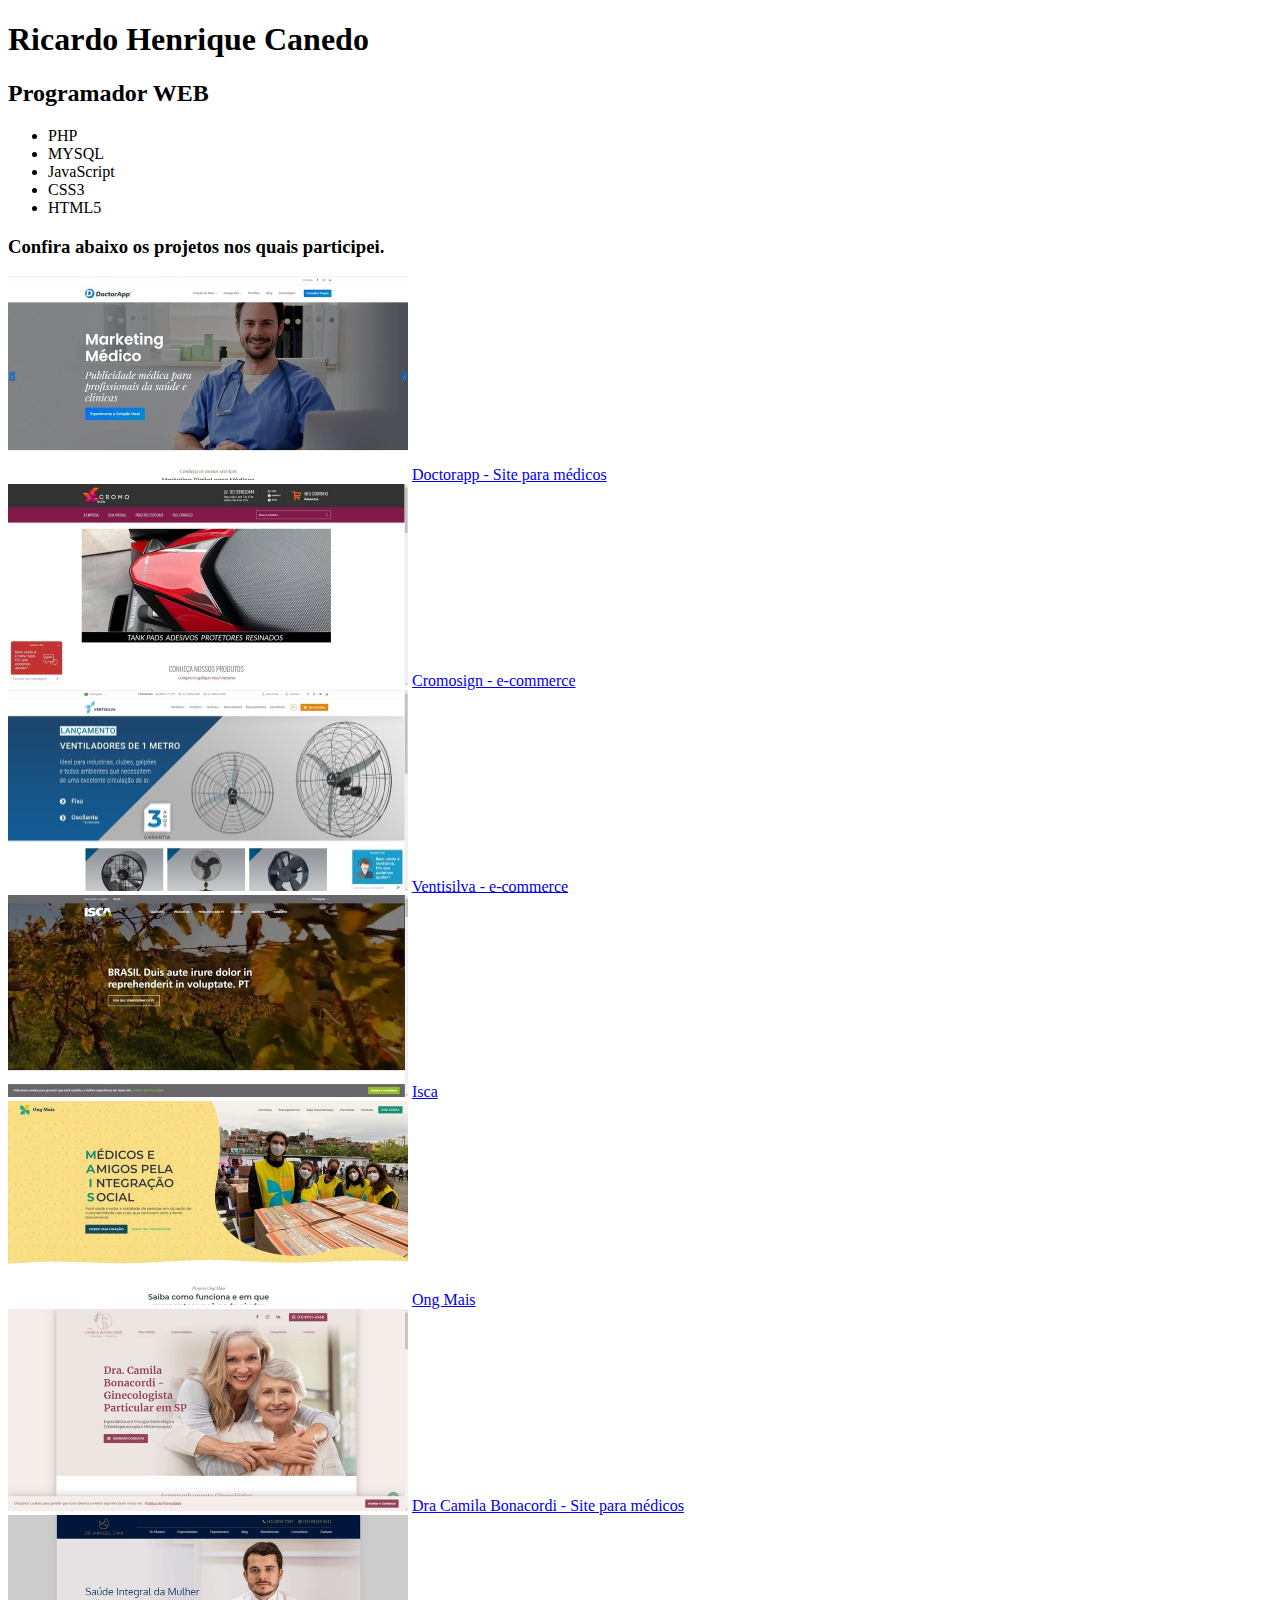
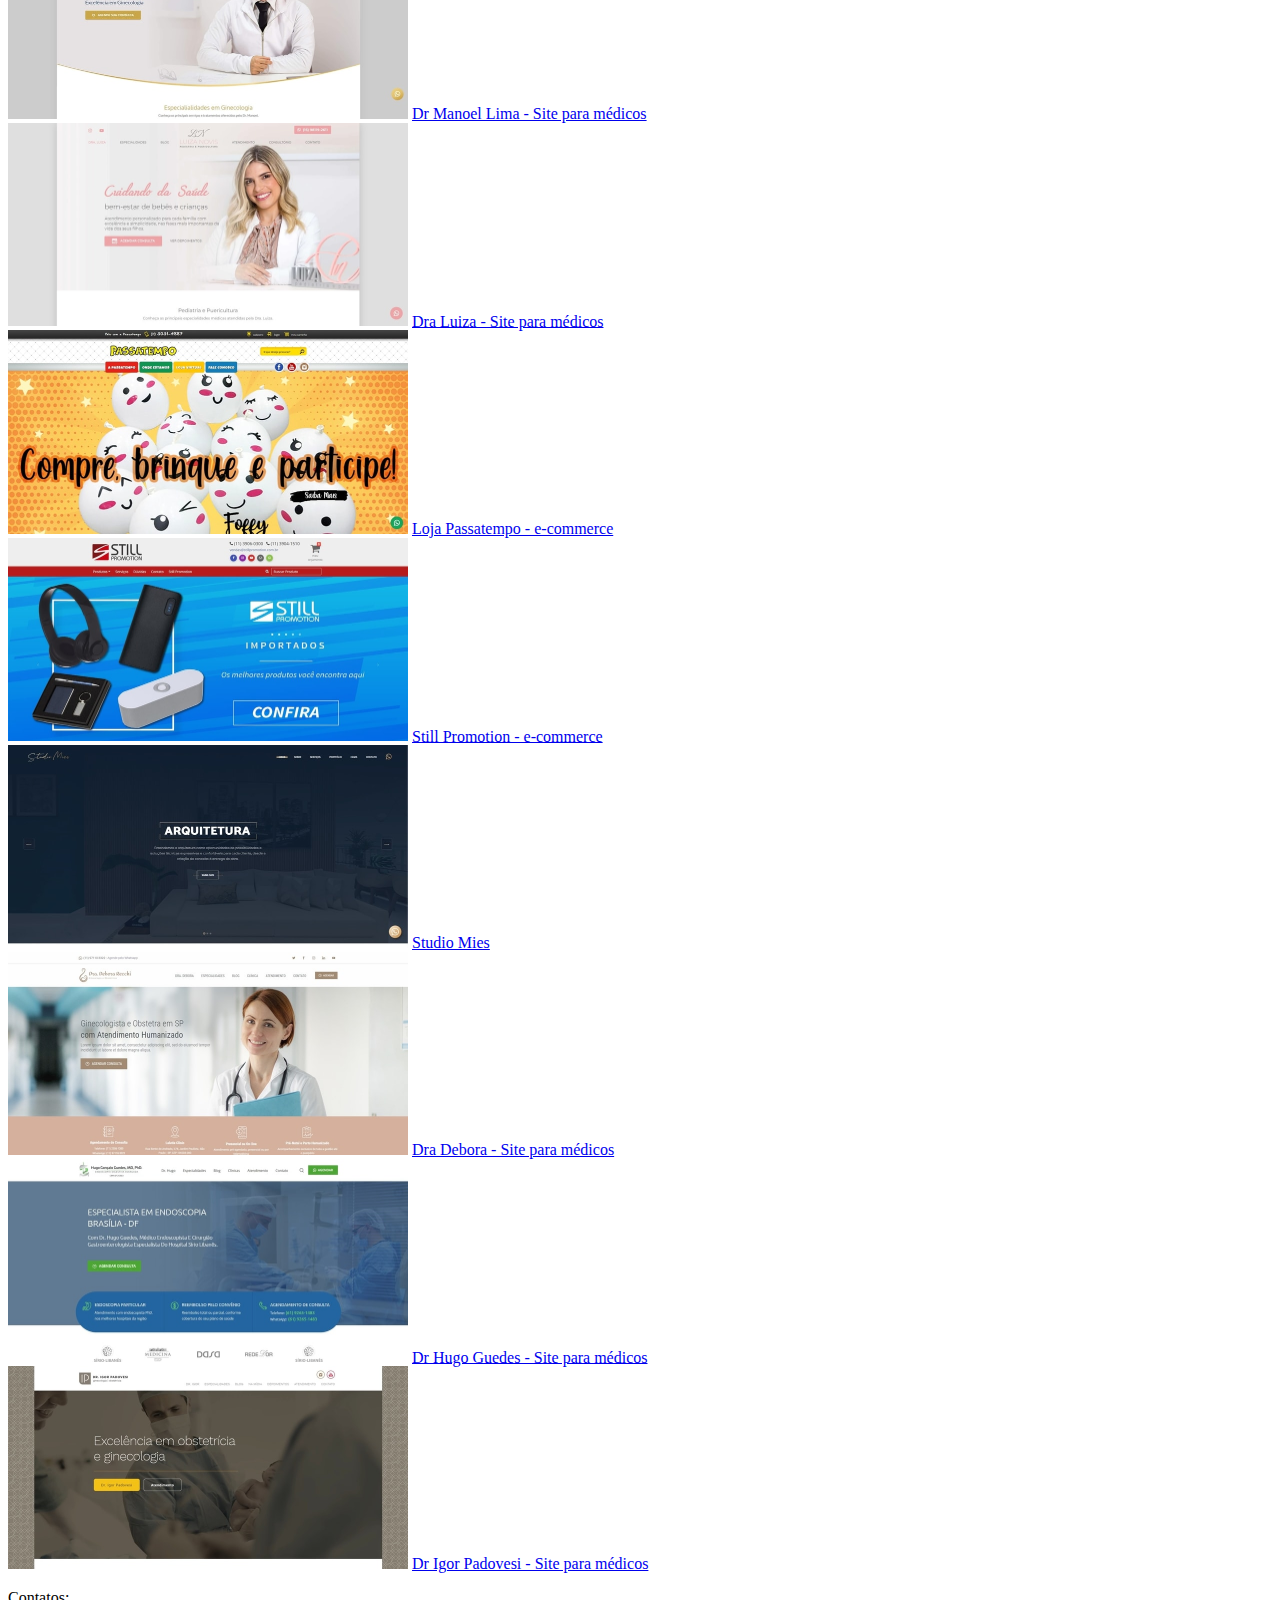
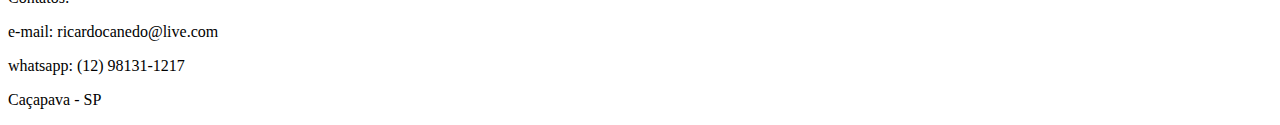
==== index.html @ c69f4c7d "desenvolvimento da index" ====
﻿<!DOCTYPE html>
<html lang="pt-br">

<head>
    <meta charset="UTF-8">
    <meta name="viewport" content="width=device-width, initial-scale=1.0">
    <title>Ricardo Henrique Canedo</title>
    <link rel="stylesheet" href="assets/CSS/theme.css">
</head>

<body>
    <main>
        <h1>Ricardo Henrique Canedo</h1>
        <h2>Programador WEB</h2>
        <ul>
            <li>PHP</li>
            <li>MYSQL</li>
            <li>JavaScript</li>
            <li>CSS3</li>
            <li>HTML5</li>
        </ul>
        <h3>Confira abaixo os projetos nos quais participei.</h3>
        <div class="frameport">
            <img src="assets/images/doctorapp.jpg" alt="Doctorapp" width="400">
            <a href="https://www.doctorapp.com.br" target="blank">Doctorapp - Site para médicos</a>
        </div>
        <div class="frameport">
            <img src="assets/images/cromosign.jpg" alt="Cromosign" width="400">
            <a href="https://www.cromosign.com.br/" target="blank">Cromosign - e-commerce</a>
        </div>
        <div class="frameport">
            <img src="assets/images/ventisilva.jpg" alt="Ventisilva" width="400">
            <a href="https://www.ventisilva.com.br/" target="blank">Ventisilva - e-commerce</a>
        </div>
        <div class="frameport">
            <img src="assets/images/isca.jpg" alt="Isca" width="400">
            <a href="#" target="blank">Isca</a>
        </div>
        <div class="frameport">
            <img src="assets/images/ongmais.jpg" alt="Ong Mais" width="400">
            <a href="#" target="blank">Ong Mais</a>
        </div>
        <div class="frameport">
            <img src="assets/images/dracamila.jpg" alt="Dra Camila Bonacordi" width="400">
            <a href="https://www.dracamilabonacordi.com.br/" target="blank">Dra Camila Bonacordi - Site para médicos</a>
        </div>
        <div class="frameport">
            <img src="assets/images/drmanoel.jpg" alt="Dr Manoel Lima" width="400">
            <a href="https://www.drmanoellima.com.br/" target="blank">Dr Manoel Lima - Site para médicos</a>
        </div>
        <div class="frameport">
            <img src="assets/images/draluiza.jpg" alt="Dra Luiza" width="400">
            <a href="https://www.draluizanovis.com.br/" target="blank">Dra Luiza - Site para médicos</a>
        </div>
        <div class="frameport">
            <img src="assets/images/lojapassatempo.jpg" alt="Loja Passatempo" width="400">
            <a href="https://www.lojapassatempo.com.br/" target="blank">Loja Passatempo - e-commerce</a>
        </div>
        <div class="frameport">
            <img src="assets/images/stillpromotion.jpg" alt="Still Promotion" width="400">
            <a href="https://www.stillpromotion.com.br/" target="blank">Still Promotion - e-commerce</a>
        </div>
        <div class="frameport">
            <img src="assets/images/studiomies.jpg" alt="Studio Mies" width="400">
            <a href="https://www.studiomies.com.br/" target="blank">Studio Mies</a>
        </div>
        <div class="frameport">
            <img src="assets/images/dradebora.jpg" alt="Dra Debora" width="400">
            <a href="#" target="blank">Dra Debora - Site para médicos</a>
        </div>
        <div class="frameport">
            <img src="assets/images/drhugoguedes.jpg" alt="Dr Hugo Guedes" width="400">
            <a href="#" target="blank">Dr Hugo Guedes - Site para médicos</a>
        </div>
        <div class="frameport">
            <img src="assets/images/drigorpadovesi.jpg" alt="Dr Igor Padovesi" width="400">
            <a href="https://www.igorpadovesi.com.br/" target="blank">Dr Igor Padovesi - Site para médicos</a>
        </div>
    </main>
    <footer>
        <p>Contatos:</p>
        <p>e-mail: ricardocanedo@live.com</p>
        <p>whatsapp: (12) 98131-1217</p>
        <p>Caçapava - SP</p>
    </footer>
    <script src="assets/JS/theme.js"></script>
</body>

</html>
---- assets/CSS/theme.css ----
﻿
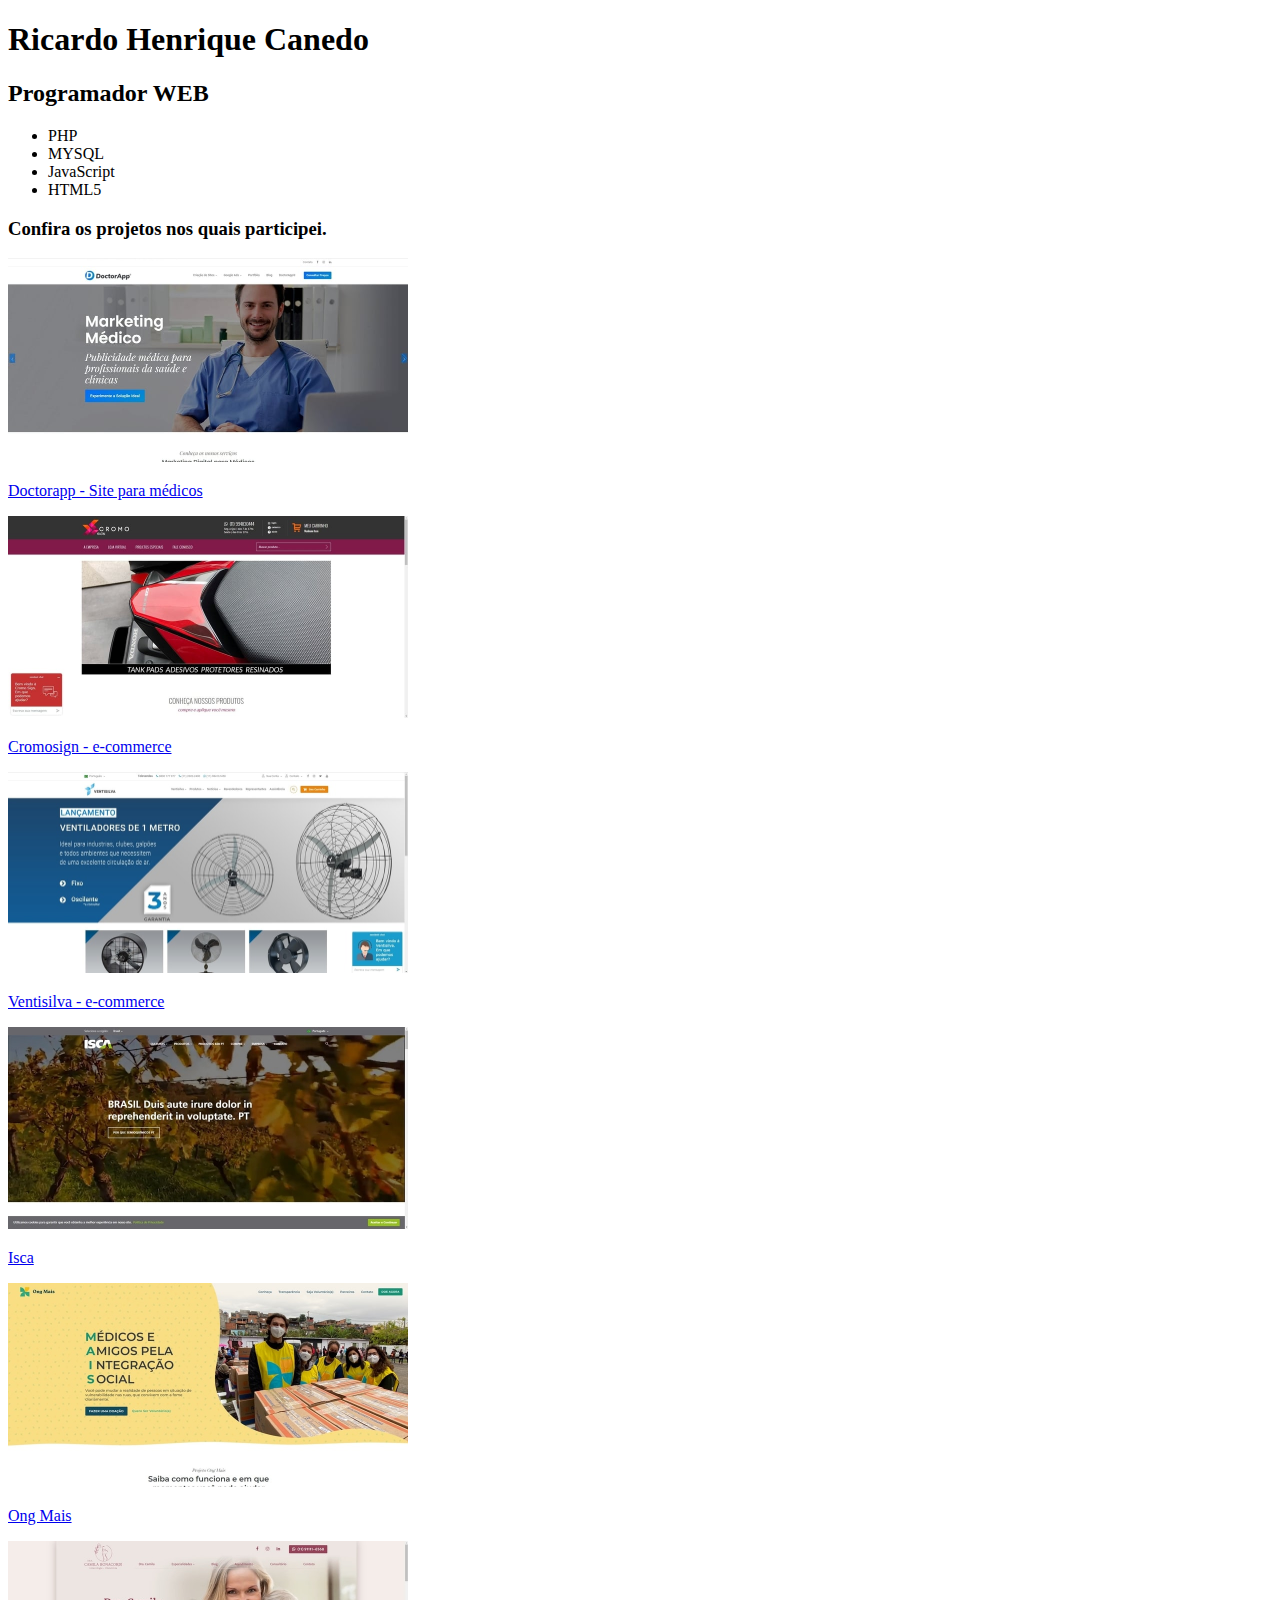
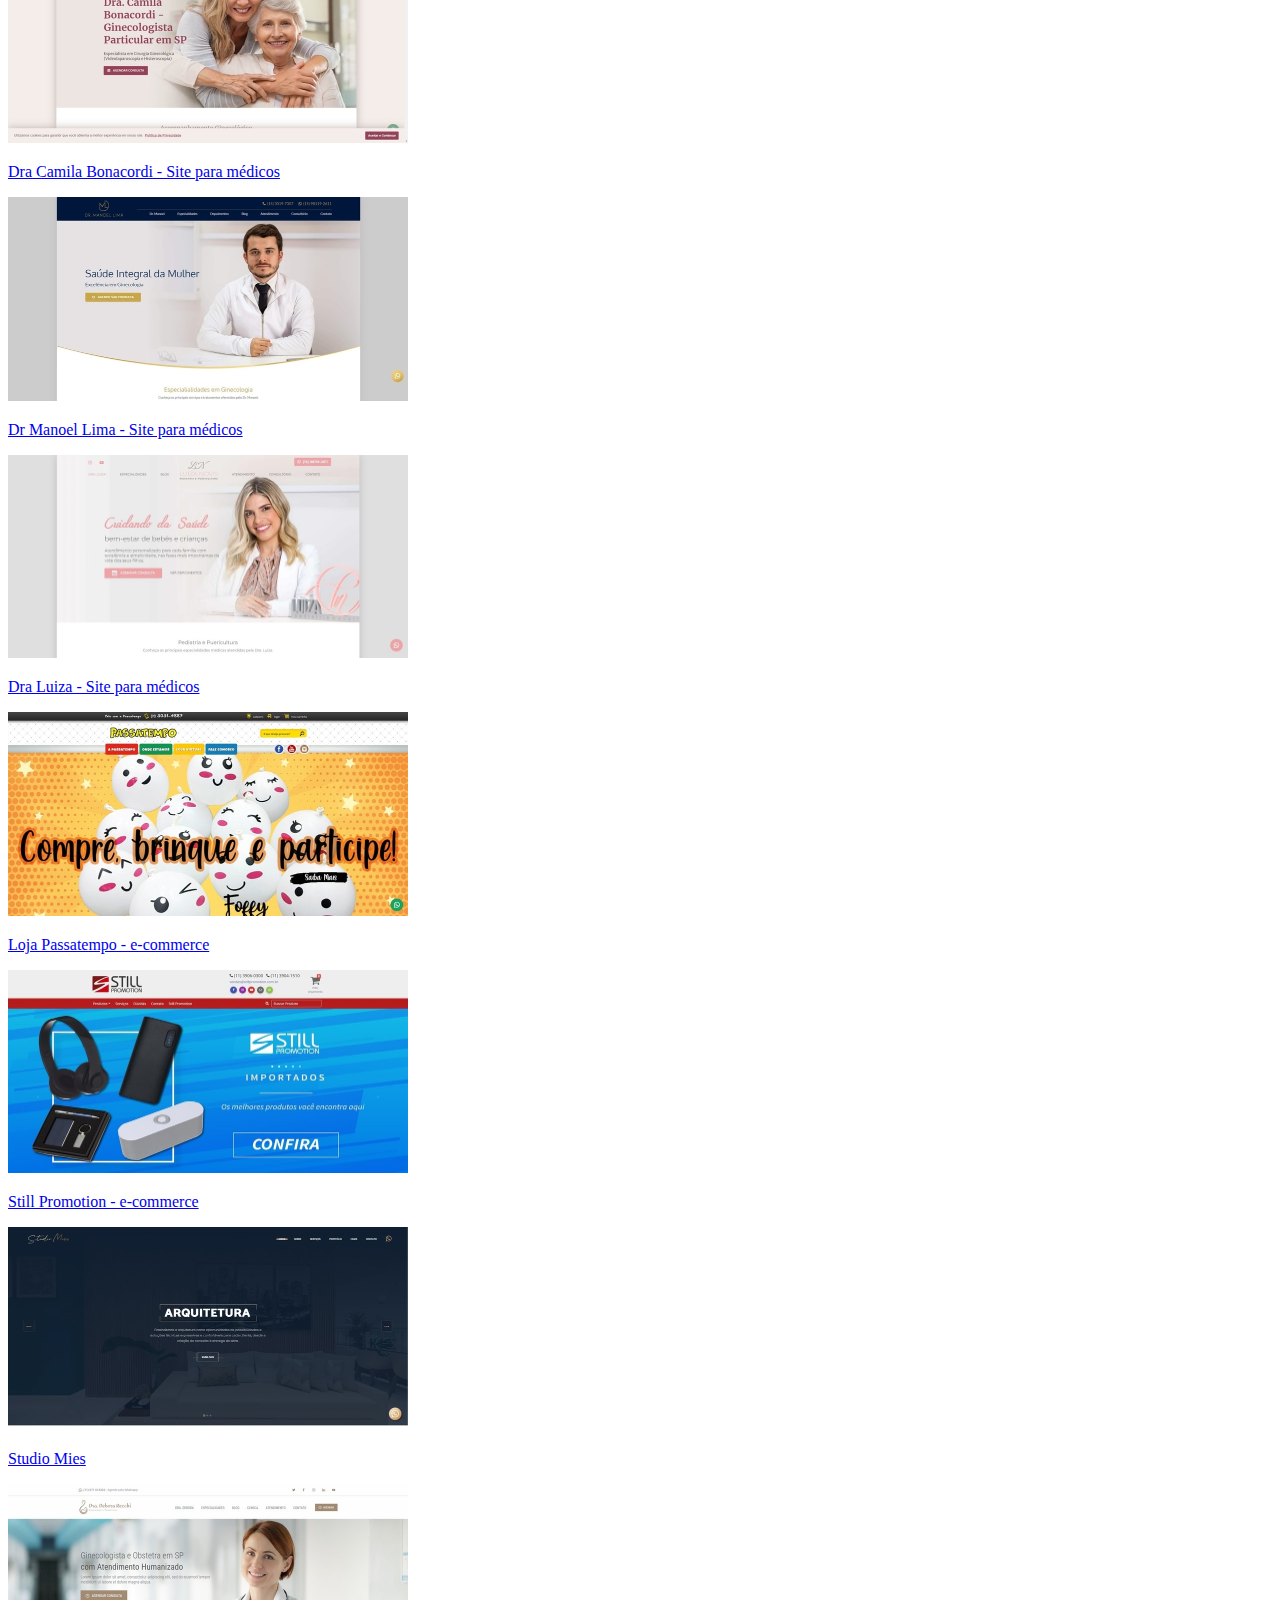
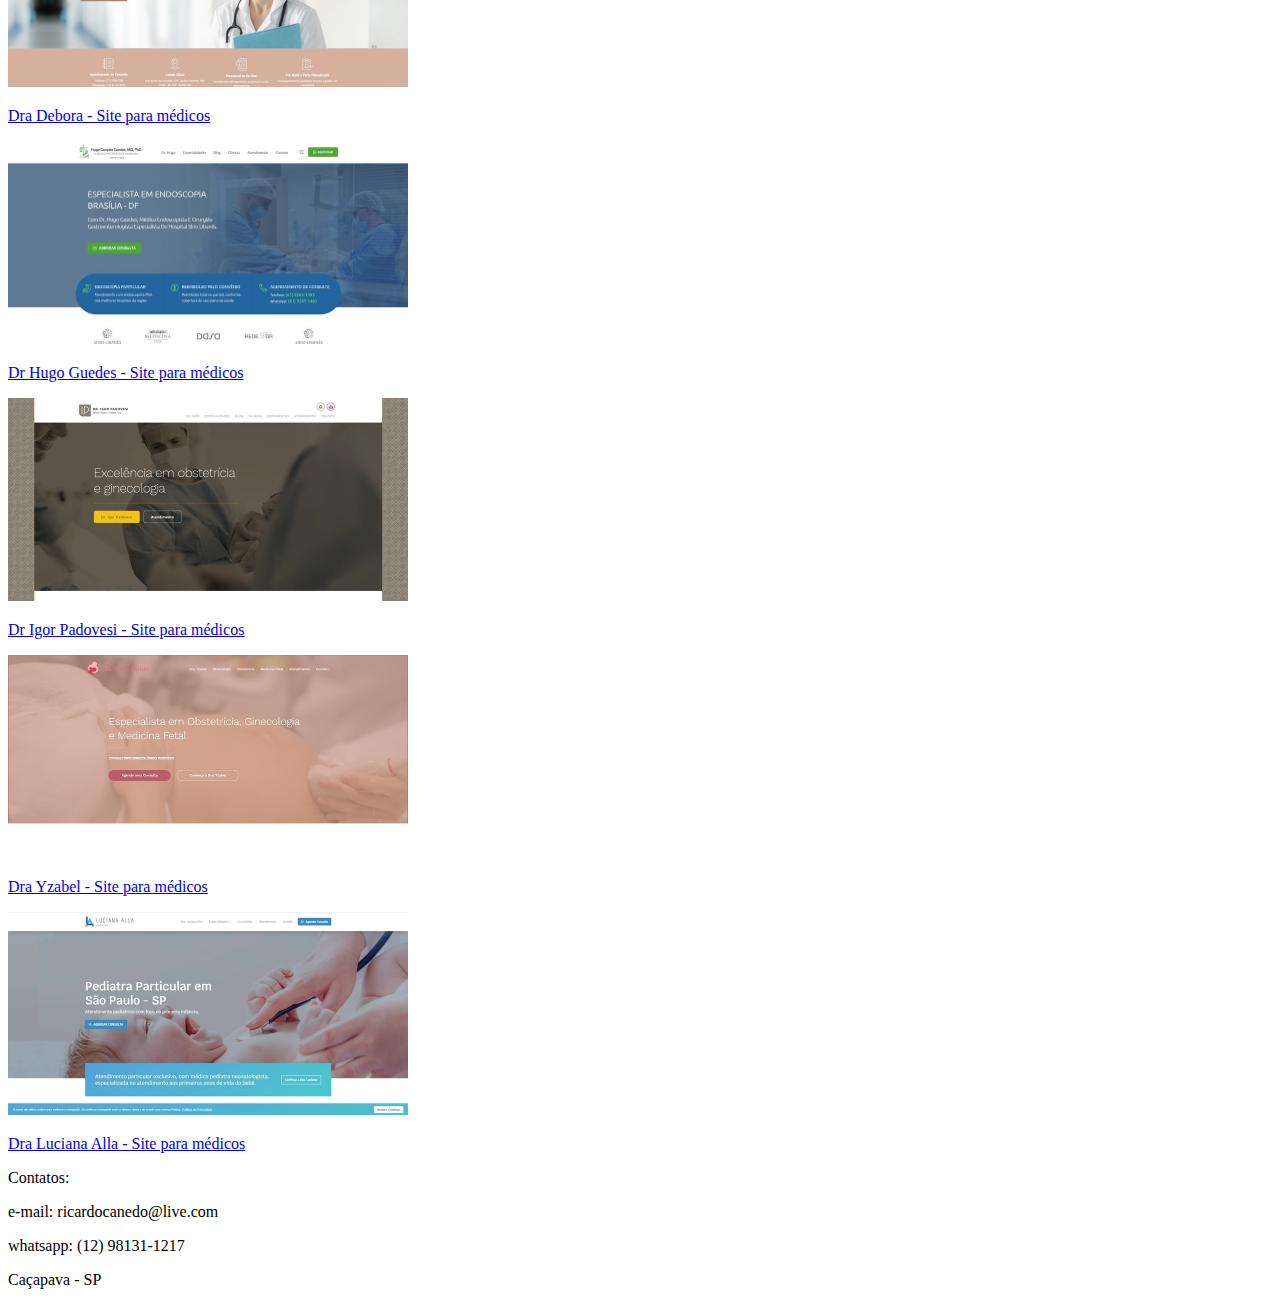
==== commit cc93c937: "add jobs" ====
--- a/index.html
+++ b/index.html
@@ -16,65 +16,72 @@
             <li>PHP</li>
             <li>MYSQL</li>
             <li>JavaScript</li>
-            <li>CSS3</li>
             <li>HTML5</li>
         </ul>
-        <h3>Confira abaixo os projetos nos quais participei.</h3>
+        <h3>Confira os projetos nos quais participei.</h3>
         <div class="frameport">
             <img src="assets/images/doctorapp.jpg" alt="Doctorapp" width="400">
-            <a href="https://www.doctorapp.com.br" target="blank">Doctorapp - Site para médicos</a>
+            <p><a href="https://www.doctorapp.com.br" target="blank">Doctorapp - Site para médicos</a></p>
         </div>
         <div class="frameport">
             <img src="assets/images/cromosign.jpg" alt="Cromosign" width="400">
-            <a href="https://www.cromosign.com.br/" target="blank">Cromosign - e-commerce</a>
+            <p><a href="https://www.cromosign.com.br/" target="blank">Cromosign - e-commerce</a></p>
         </div>
         <div class="frameport">
             <img src="assets/images/ventisilva.jpg" alt="Ventisilva" width="400">
-            <a href="https://www.ventisilva.com.br/" target="blank">Ventisilva - e-commerce</a>
+            <p><a href="https://www.ventisilva.com.br/" target="blank">Ventisilva - e-commerce</a></p>
         </div>
         <div class="frameport">
             <img src="assets/images/isca.jpg" alt="Isca" width="400">
-            <a href="#" target="blank">Isca</a>
+            <p><a href="#" target="blank">Isca</a></p>
         </div>
         <div class="frameport">
             <img src="assets/images/ongmais.jpg" alt="Ong Mais" width="400">
-            <a href="#" target="blank">Ong Mais</a>
+            <p><a href="#" target="blank">Ong Mais</a></p>
         </div>
         <div class="frameport">
             <img src="assets/images/dracamila.jpg" alt="Dra Camila Bonacordi" width="400">
-            <a href="https://www.dracamilabonacordi.com.br/" target="blank">Dra Camila Bonacordi - Site para médicos</a>
+            <p><a href="https://www.dracamilabonacordi.com.br/" target="blank">Dra Camila Bonacordi - Site para médicos</a></p>
         </div>
         <div class="frameport">
             <img src="assets/images/drmanoel.jpg" alt="Dr Manoel Lima" width="400">
-            <a href="https://www.drmanoellima.com.br/" target="blank">Dr Manoel Lima - Site para médicos</a>
+            <p><a href="https://www.drmanoellima.com.br/" target="blank">Dr Manoel Lima - Site para médicos</a></p>
         </div>
         <div class="frameport">
             <img src="assets/images/draluiza.jpg" alt="Dra Luiza" width="400">
-            <a href="https://www.draluizanovis.com.br/" target="blank">Dra Luiza - Site para médicos</a>
+            <p><a href="https://www.draluizanovis.com.br/" target="blank">Dra Luiza - Site para médicos</a></p>
         </div>
         <div class="frameport">
             <img src="assets/images/lojapassatempo.jpg" alt="Loja Passatempo" width="400">
-            <a href="https://www.lojapassatempo.com.br/" target="blank">Loja Passatempo - e-commerce</a>
+            <p><a href="https://www.lojapassatempo.com.br/" target="blank">Loja Passatempo - e-commerce</a></p>
         </div>
         <div class="frameport">
             <img src="assets/images/stillpromotion.jpg" alt="Still Promotion" width="400">
-            <a href="https://www.stillpromotion.com.br/" target="blank">Still Promotion - e-commerce</a>
+            <p><a href="https://www.stillpromotion.com.br/" target="blank">Still Promotion - e-commerce</a></p>
         </div>
         <div class="frameport">
             <img src="assets/images/studiomies.jpg" alt="Studio Mies" width="400">
-            <a href="https://www.studiomies.com.br/" target="blank">Studio Mies</a>
+            <p><a href="https://www.studiomies.com.br/" target="blank">Studio Mies</a></p>
         </div>
         <div class="frameport">
             <img src="assets/images/dradebora.jpg" alt="Dra Debora" width="400">
-            <a href="#" target="blank">Dra Debora - Site para médicos</a>
+            <p><a href="#" target="blank">Dra Debora - Site para médicos</a></p>
         </div>
         <div class="frameport">
             <img src="assets/images/drhugoguedes.jpg" alt="Dr Hugo Guedes" width="400">
-            <a href="#" target="blank">Dr Hugo Guedes - Site para médicos</a>
+            <p><a href="#" target="blank">Dr Hugo Guedes - Site para médicos</a></p>
         </div>
         <div class="frameport">
             <img src="assets/images/drigorpadovesi.jpg" alt="Dr Igor Padovesi" width="400">
-            <a href="https://www.igorpadovesi.com.br/" target="blank">Dr Igor Padovesi - Site para médicos</a>
+            <p><a href="https://www.igorpadovesi.com.br/" target="blank">Dr Igor Padovesi - Site para médicos</a></p>
+        </div>
+        <div class="frameport">
+            <img src="assets/images/drayzabel.jpg" alt="Dra Yzabel" width="400">
+            <p><a href="https://www.drayzabel.com.br/" target="blank">Dra Yzabel - Site para médicos</a></p>
+        </div>
+        <div class="frameport">
+            <img src="assets/images/dralucianaalla.jpg" alt="Dra Luciana Alla" width="400">
+            <p><a href="https://www.dralucianaalla.com.br/" target="blank">Dra Luciana Alla - Site para médicos</a></p>
         </div>
     </main>
     <footer>
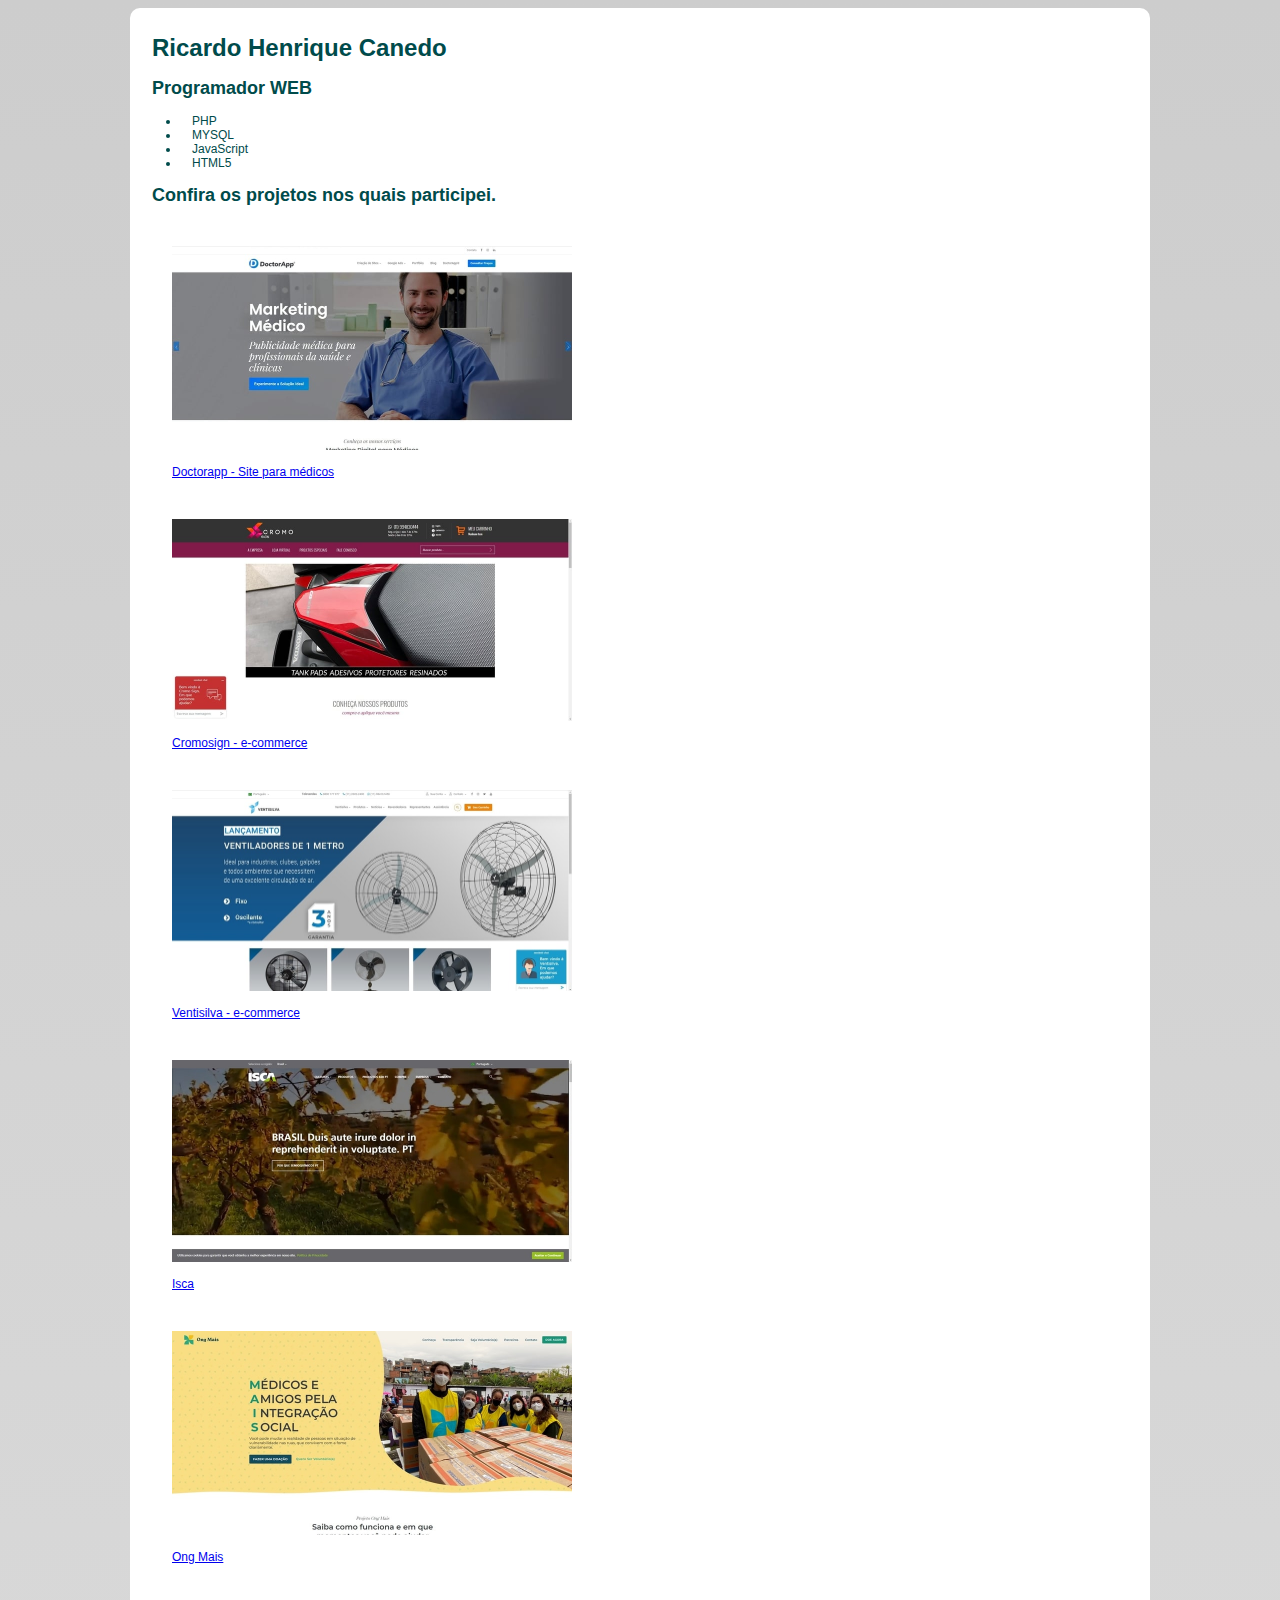
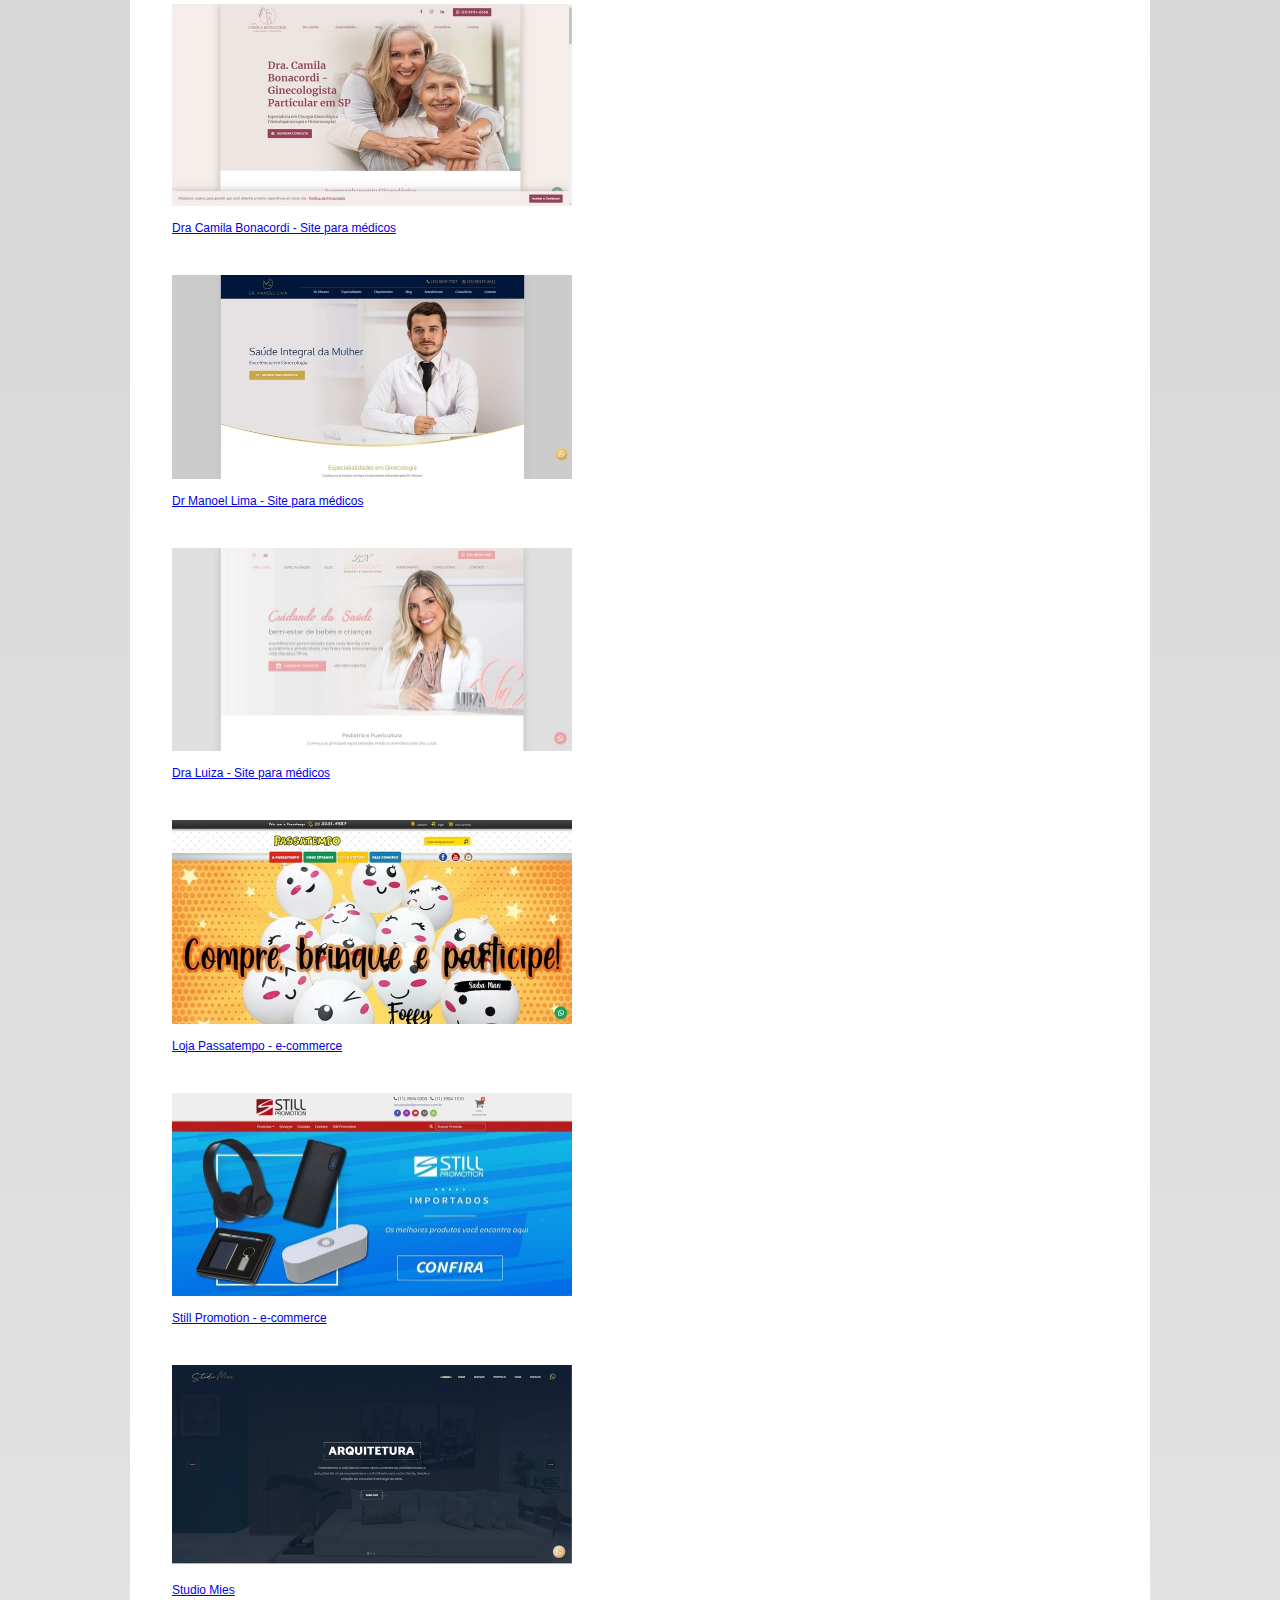
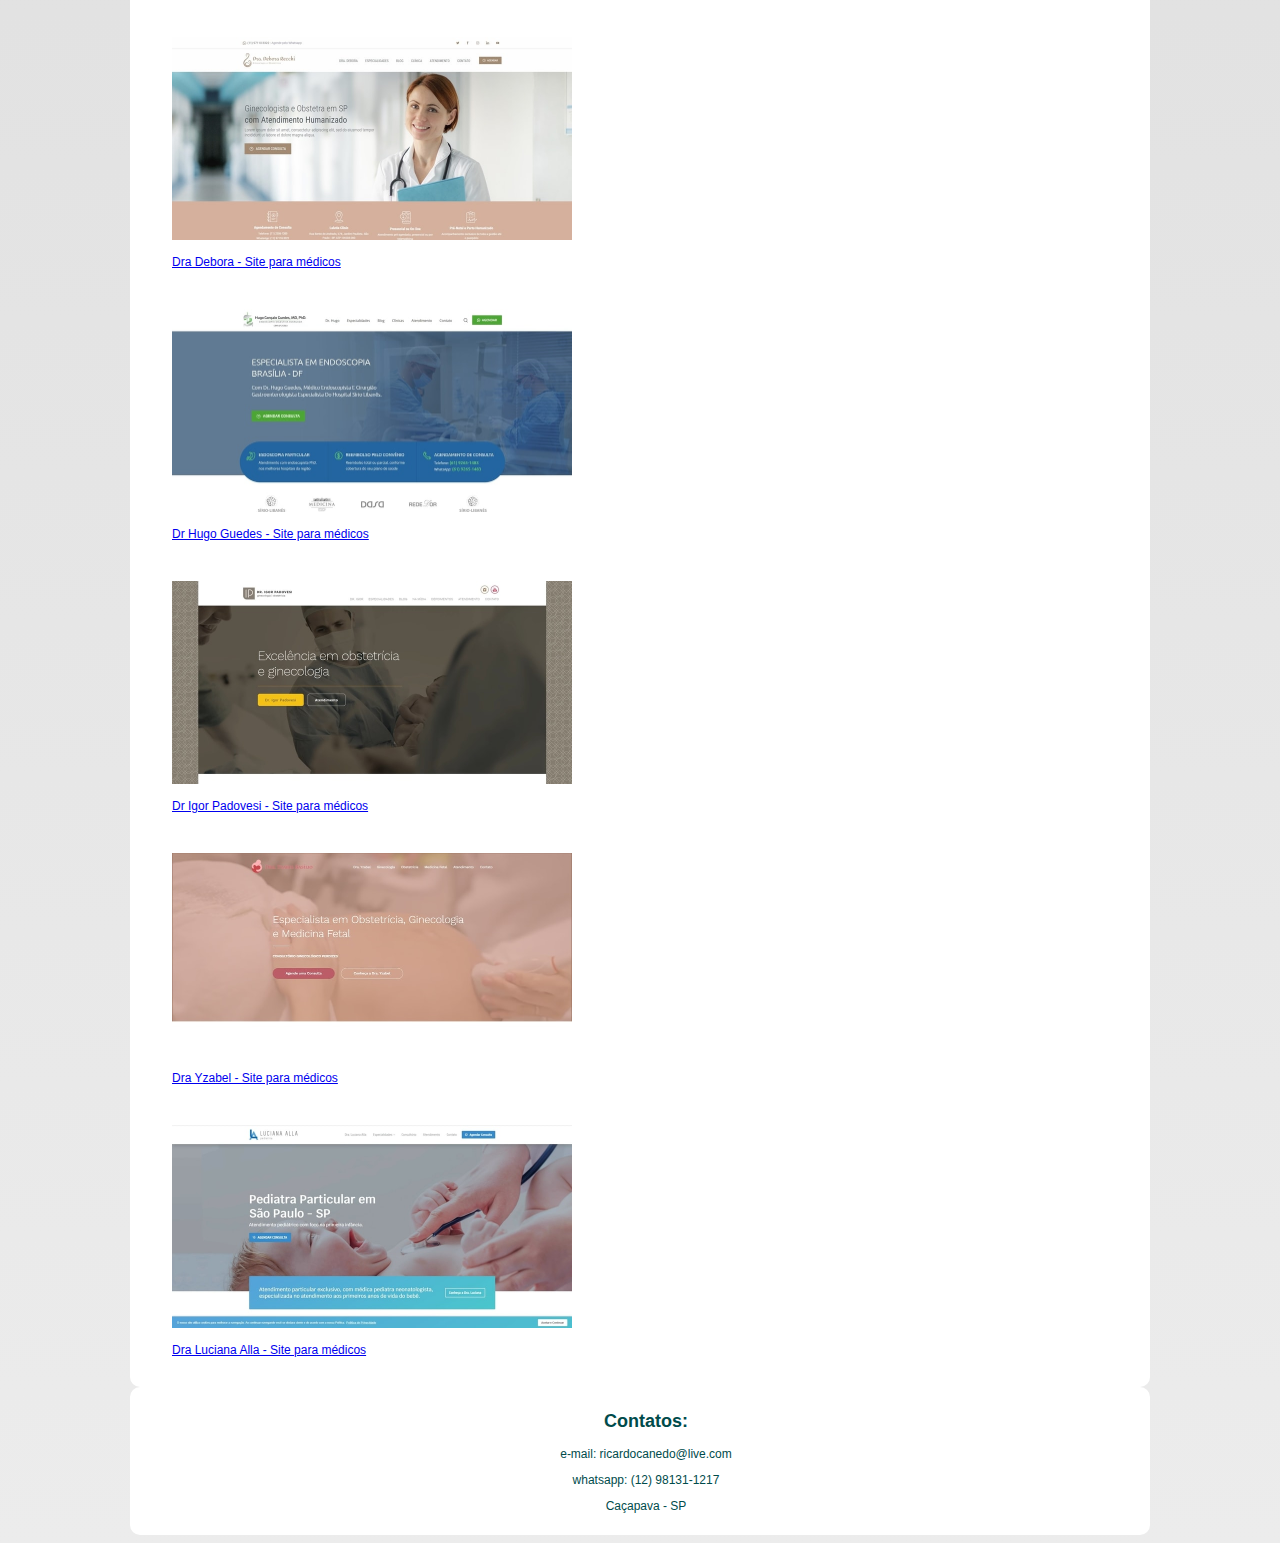
==== commit 7e81925d: "site" ====
--- a/index.html
+++ b/index.html
@@ -18,77 +18,83 @@
             <li>JavaScript</li>
             <li>HTML5</li>
         </ul>
-        <h3>Confira os projetos nos quais participei.</h3>
-        <div class="frameport">
-            <img src="assets/images/doctorapp.jpg" alt="Doctorapp" width="400">
-            <p><a href="https://www.doctorapp.com.br" target="blank">Doctorapp - Site para médicos</a></p>
-        </div>
-        <div class="frameport">
-            <img src="assets/images/cromosign.jpg" alt="Cromosign" width="400">
-            <p><a href="https://www.cromosign.com.br/" target="blank">Cromosign - e-commerce</a></p>
-        </div>
-        <div class="frameport">
-            <img src="assets/images/ventisilva.jpg" alt="Ventisilva" width="400">
-            <p><a href="https://www.ventisilva.com.br/" target="blank">Ventisilva - e-commerce</a></p>
-        </div>
-        <div class="frameport">
-            <img src="assets/images/isca.jpg" alt="Isca" width="400">
-            <p><a href="#" target="blank">Isca</a></p>
-        </div>
-        <div class="frameport">
-            <img src="assets/images/ongmais.jpg" alt="Ong Mais" width="400">
-            <p><a href="#" target="blank">Ong Mais</a></p>
-        </div>
-        <div class="frameport">
-            <img src="assets/images/dracamila.jpg" alt="Dra Camila Bonacordi" width="400">
-            <p><a href="https://www.dracamilabonacordi.com.br/" target="blank">Dra Camila Bonacordi - Site para médicos</a></p>
-        </div>
-        <div class="frameport">
-            <img src="assets/images/drmanoel.jpg" alt="Dr Manoel Lima" width="400">
-            <p><a href="https://www.drmanoellima.com.br/" target="blank">Dr Manoel Lima - Site para médicos</a></p>
-        </div>
-        <div class="frameport">
-            <img src="assets/images/draluiza.jpg" alt="Dra Luiza" width="400">
-            <p><a href="https://www.draluizanovis.com.br/" target="blank">Dra Luiza - Site para médicos</a></p>
-        </div>
-        <div class="frameport">
-            <img src="assets/images/lojapassatempo.jpg" alt="Loja Passatempo" width="400">
-            <p><a href="https://www.lojapassatempo.com.br/" target="blank">Loja Passatempo - e-commerce</a></p>
-        </div>
-        <div class="frameport">
-            <img src="assets/images/stillpromotion.jpg" alt="Still Promotion" width="400">
-            <p><a href="https://www.stillpromotion.com.br/" target="blank">Still Promotion - e-commerce</a></p>
-        </div>
-        <div class="frameport">
-            <img src="assets/images/studiomies.jpg" alt="Studio Mies" width="400">
-            <p><a href="https://www.studiomies.com.br/" target="blank">Studio Mies</a></p>
-        </div>
-        <div class="frameport">
-            <img src="assets/images/dradebora.jpg" alt="Dra Debora" width="400">
-            <p><a href="#" target="blank">Dra Debora - Site para médicos</a></p>
-        </div>
-        <div class="frameport">
-            <img src="assets/images/drhugoguedes.jpg" alt="Dr Hugo Guedes" width="400">
-            <p><a href="#" target="blank">Dr Hugo Guedes - Site para médicos</a></p>
-        </div>
-        <div class="frameport">
-            <img src="assets/images/drigorpadovesi.jpg" alt="Dr Igor Padovesi" width="400">
-            <p><a href="https://www.igorpadovesi.com.br/" target="blank">Dr Igor Padovesi - Site para médicos</a></p>
-        </div>
-        <div class="frameport">
-            <img src="assets/images/drayzabel.jpg" alt="Dra Yzabel" width="400">
-            <p><a href="https://www.drayzabel.com.br/" target="blank">Dra Yzabel - Site para médicos</a></p>
-        </div>
-        <div class="frameport">
-            <img src="assets/images/dralucianaalla.jpg" alt="Dra Luciana Alla" width="400">
-            <p><a href="https://www.dralucianaalla.com.br/" target="blank">Dra Luciana Alla - Site para médicos</a></p>
-        </div>
+        <h2>Confira os projetos nos quais participei.</h3>
+            <div class="container">
+                <div class="frameport">
+                    <img src="assets/images/doctorapp.jpg" alt="Doctorapp" width="400">
+                    <p><a href="https://www.doctorapp.com.br" target="blank">Doctorapp - Site para médicos</a></p>
+                </div>
+                <div class="frameport">
+                    <img src="assets/images/cromosign.jpg" alt="Cromosign" width="400">
+                    <p><a href="https://www.cromosign.com.br/" target="blank">Cromosign - e-commerce</a></p>
+                </div>
+                <div class="frameport">
+                    <img src="assets/images/ventisilva.jpg" alt="Ventisilva" width="400">
+                    <p><a href="https://www.ventisilva.com.br/" target="blank">Ventisilva - e-commerce</a></p>
+                </div>
+                <div class="frameport">
+                    <img src="assets/images/isca.jpg" alt="Isca" width="400">
+                    <p><a href="#" target="blank">Isca</a></p>
+                </div>
+                <div class="frameport">
+                    <img src="assets/images/ongmais.jpg" alt="Ong Mais" width="400">
+                    <p><a href="#" target="blank">Ong Mais</a></p>
+                </div>
+                <div class="frameport">
+                    <img src="assets/images/dracamila.jpg" alt="Dra Camila Bonacordi" width="400">
+                    <p><a href="https://www.dracamilabonacordi.com.br/" target="blank">Dra Camila Bonacordi - Site para
+                            médicos</a></p>
+                </div>
+                <div class="frameport">
+                    <img src="assets/images/drmanoel.jpg" alt="Dr Manoel Lima" width="400">
+                    <p><a href="https://www.drmanoellima.com.br/" target="blank">Dr Manoel Lima - Site para médicos</a>
+                    </p>
+                </div>
+                <div class="frameport">
+                    <img src="assets/images/draluiza.jpg" alt="Dra Luiza" width="400">
+                    <p><a href="https://www.draluizanovis.com.br/" target="blank">Dra Luiza - Site para médicos</a></p>
+                </div>
+                <div class="frameport">
+                    <img src="assets/images/lojapassatempo.jpg" alt="Loja Passatempo" width="400">
+                    <p><a href="https://www.lojapassatempo.com.br/" target="blank">Loja Passatempo - e-commerce</a></p>
+                </div>
+                <div class="frameport">
+                    <img src="assets/images/stillpromotion.jpg" alt="Still Promotion" width="400">
+                    <p><a href="https://www.stillpromotion.com.br/" target="blank">Still Promotion - e-commerce</a></p>
+                </div>
+                <div class="frameport">
+                    <img src="assets/images/studiomies.jpg" alt="Studio Mies" width="400">
+                    <p><a href="https://www.studiomies.com.br/" target="blank">Studio Mies</a></p>
+                </div>
+                <div class="frameport">
+                    <img src="assets/images/dradebora.jpg" alt="Dra Debora" width="400">
+                    <p><a href="#" target="blank">Dra Debora - Site para médicos</a></p>
+                </div>
+                <div class="frameport">
+                    <img src="assets/images/drhugoguedes.jpg" alt="Dr Hugo Guedes" width="400">
+                    <p><a href="#" target="blank">Dr Hugo Guedes - Site para médicos</a></p>
+                </div>
+                <div class="frameport">
+                    <img src="assets/images/drigorpadovesi.jpg" alt="Dr Igor Padovesi" width="400">
+                    <p><a href="https://www.igorpadovesi.com.br/" target="blank">Dr Igor Padovesi - Site para
+                            médicos</a></p>
+                </div>
+                <div class="frameport">
+                    <img src="assets/images/drayzabel.jpg" alt="Dra Yzabel" width="400">
+                    <p><a href="https://www.drayzabel.com.br/" target="blank">Dra Yzabel - Site para médicos</a></p>
+                </div>
+                <div class="frameport">
+                    <img src="assets/images/dralucianaalla.jpg" alt="Dra Luciana Alla" width="400">
+                    <p><a href="https://www.dralucianaalla.com.br/" target="blank">Dra Luciana Alla - Site para
+                            médicos</a></p>
+                </div>
+            </div>
     </main>
     <footer>
-        <p>Contatos:</p>
-        <p>e-mail: ricardocanedo@live.com</p>
-        <p>whatsapp: (12) 98131-1217</p>
-        <p>Caçapava - SP</p>
+        <h2>Contatos:</h3>
+            <p>e-mail: ricardocanedo@live.com</p>
+            <p>whatsapp: (12) 98131-1217</p>
+            <p>Caçapava - SP</p>
     </footer>
     <script src="assets/JS/theme.js"></script>
 </body>
--- a/assets/CSS/theme.css
+++ b/assets/CSS/theme.css
@@ -1 +1,33 @@
-﻿+﻿@charset "UTF-8";
+
+body {
+    background-image: linear-gradient(to bottom, rgb(205, 205, 205), rgb(236, 236, 236));
+    font: normal 12px Arial, Helvetica, sans-serif;
+    color: rgb(0, 75, 75);
+    text-indent: 12px;
+}
+
+main {
+    background-color: white;
+    width: 1000px;
+    padding: 10px;
+    margin: auto;
+    border-radius: 10px;
+    box-shadow: 5px, 5px, 5px, rgb(236, 236, 236);
+}
+
+footer {
+    background-color: white;
+    width: 1000px;
+    padding: 10px;
+    margin: auto;
+    border-radius: 10px;
+    box-shadow: 5px, 5px, 5px, rgb(236, 236, 236);
+    text-align: center;
+}
+
+div.frameport {
+    width: 424px;
+    margin: 20px;
+    padding-top: 20px;
+}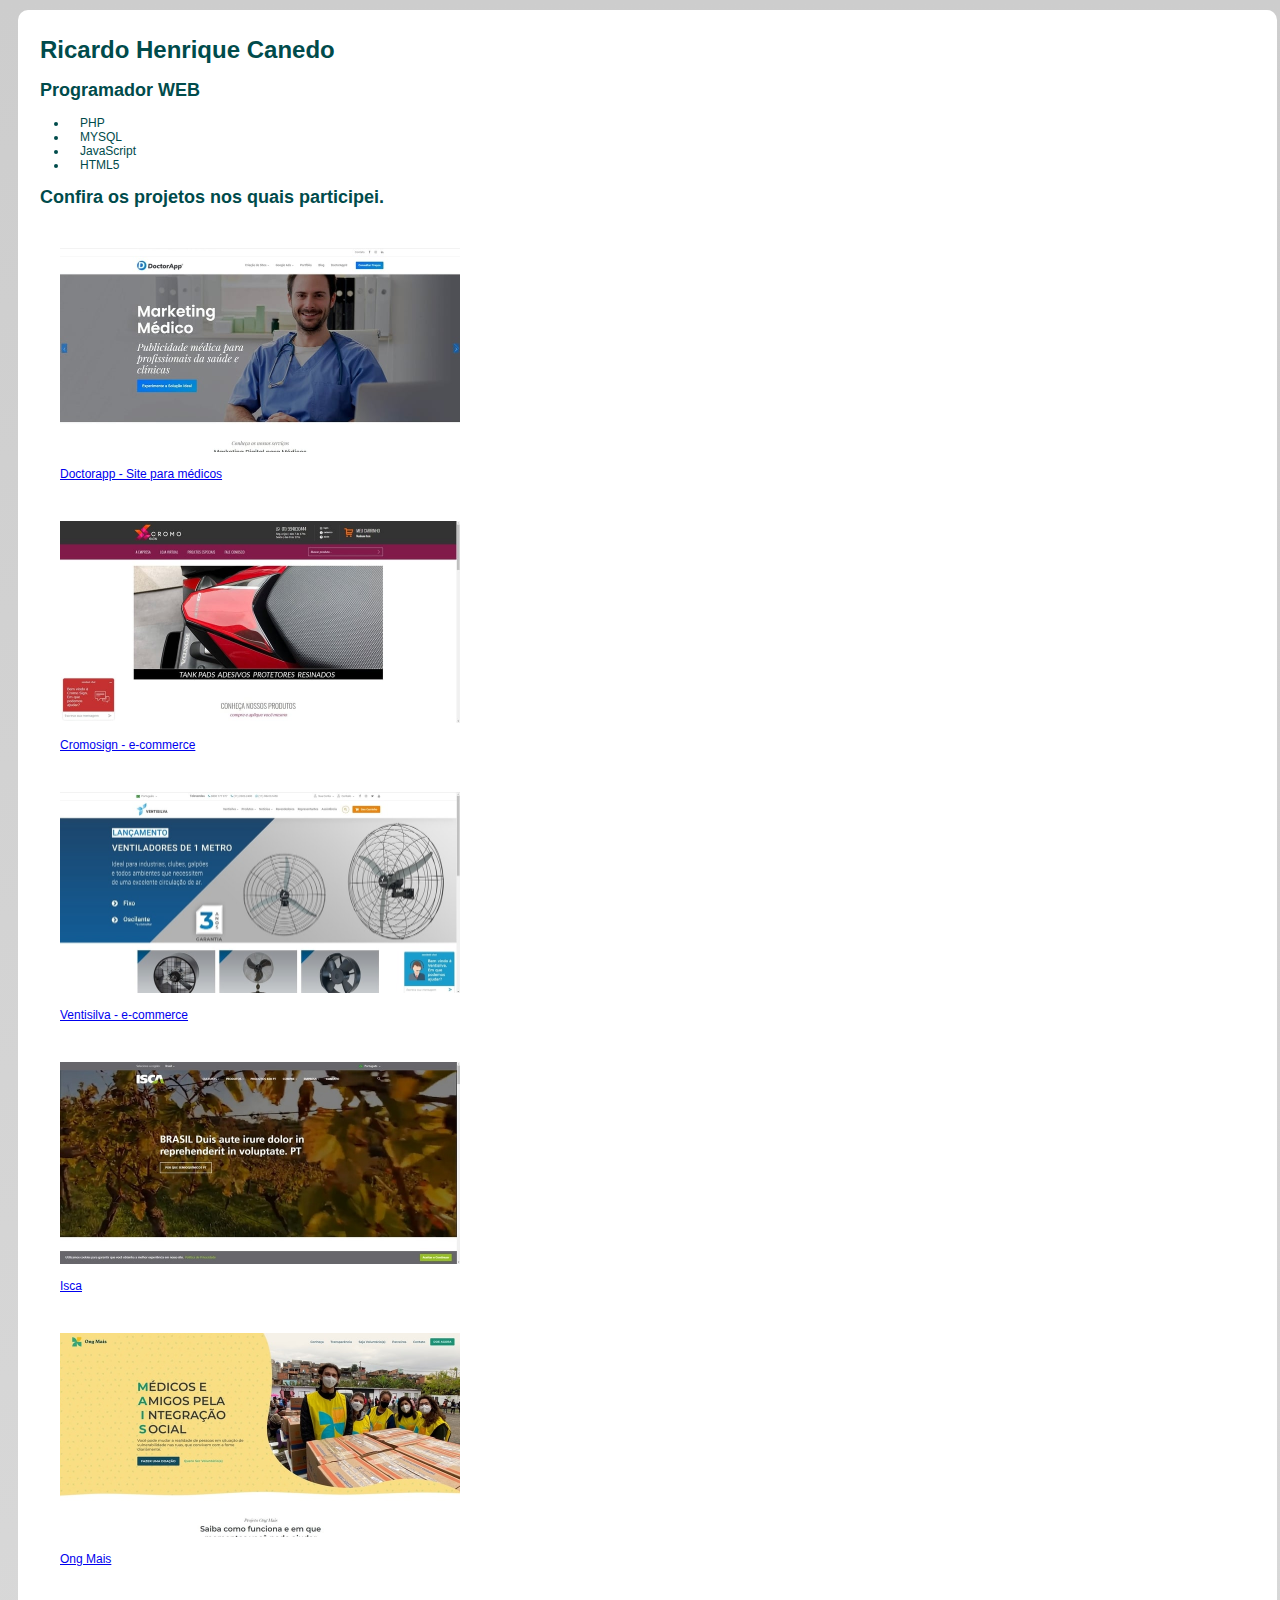
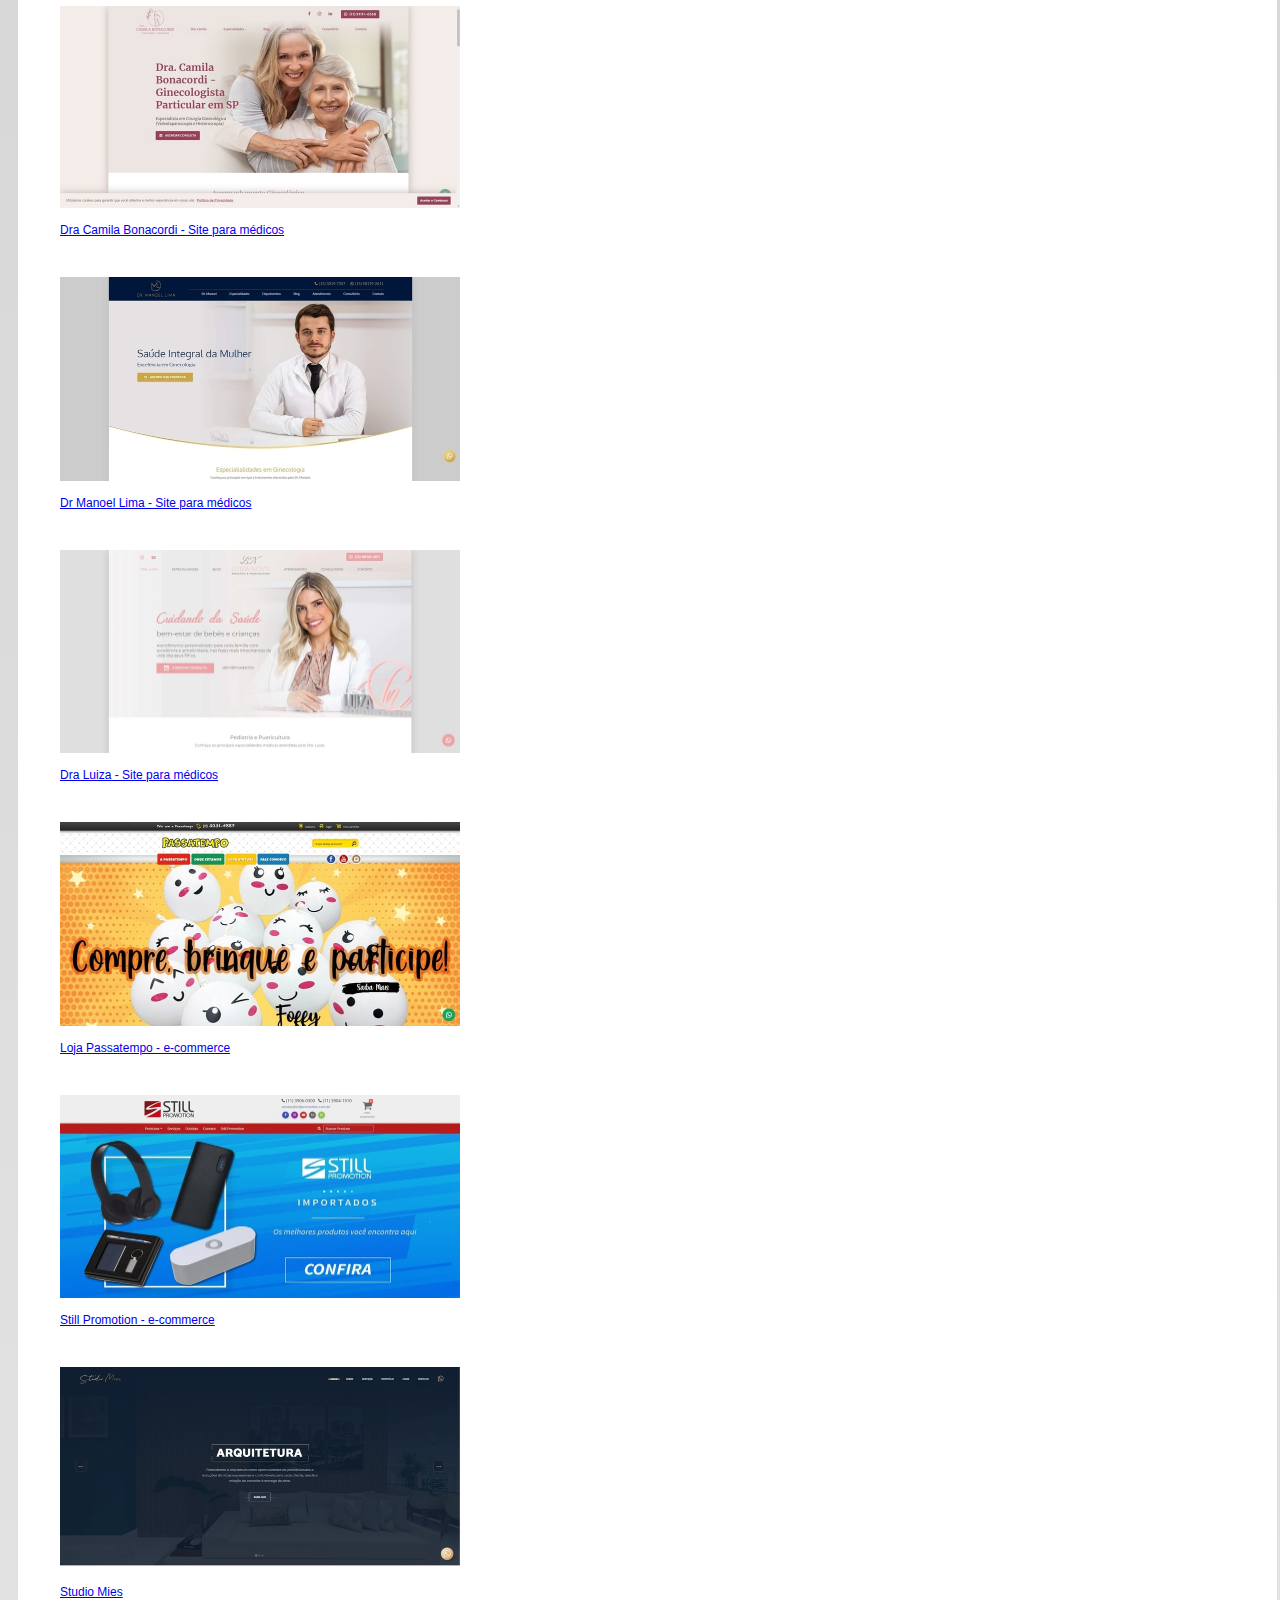
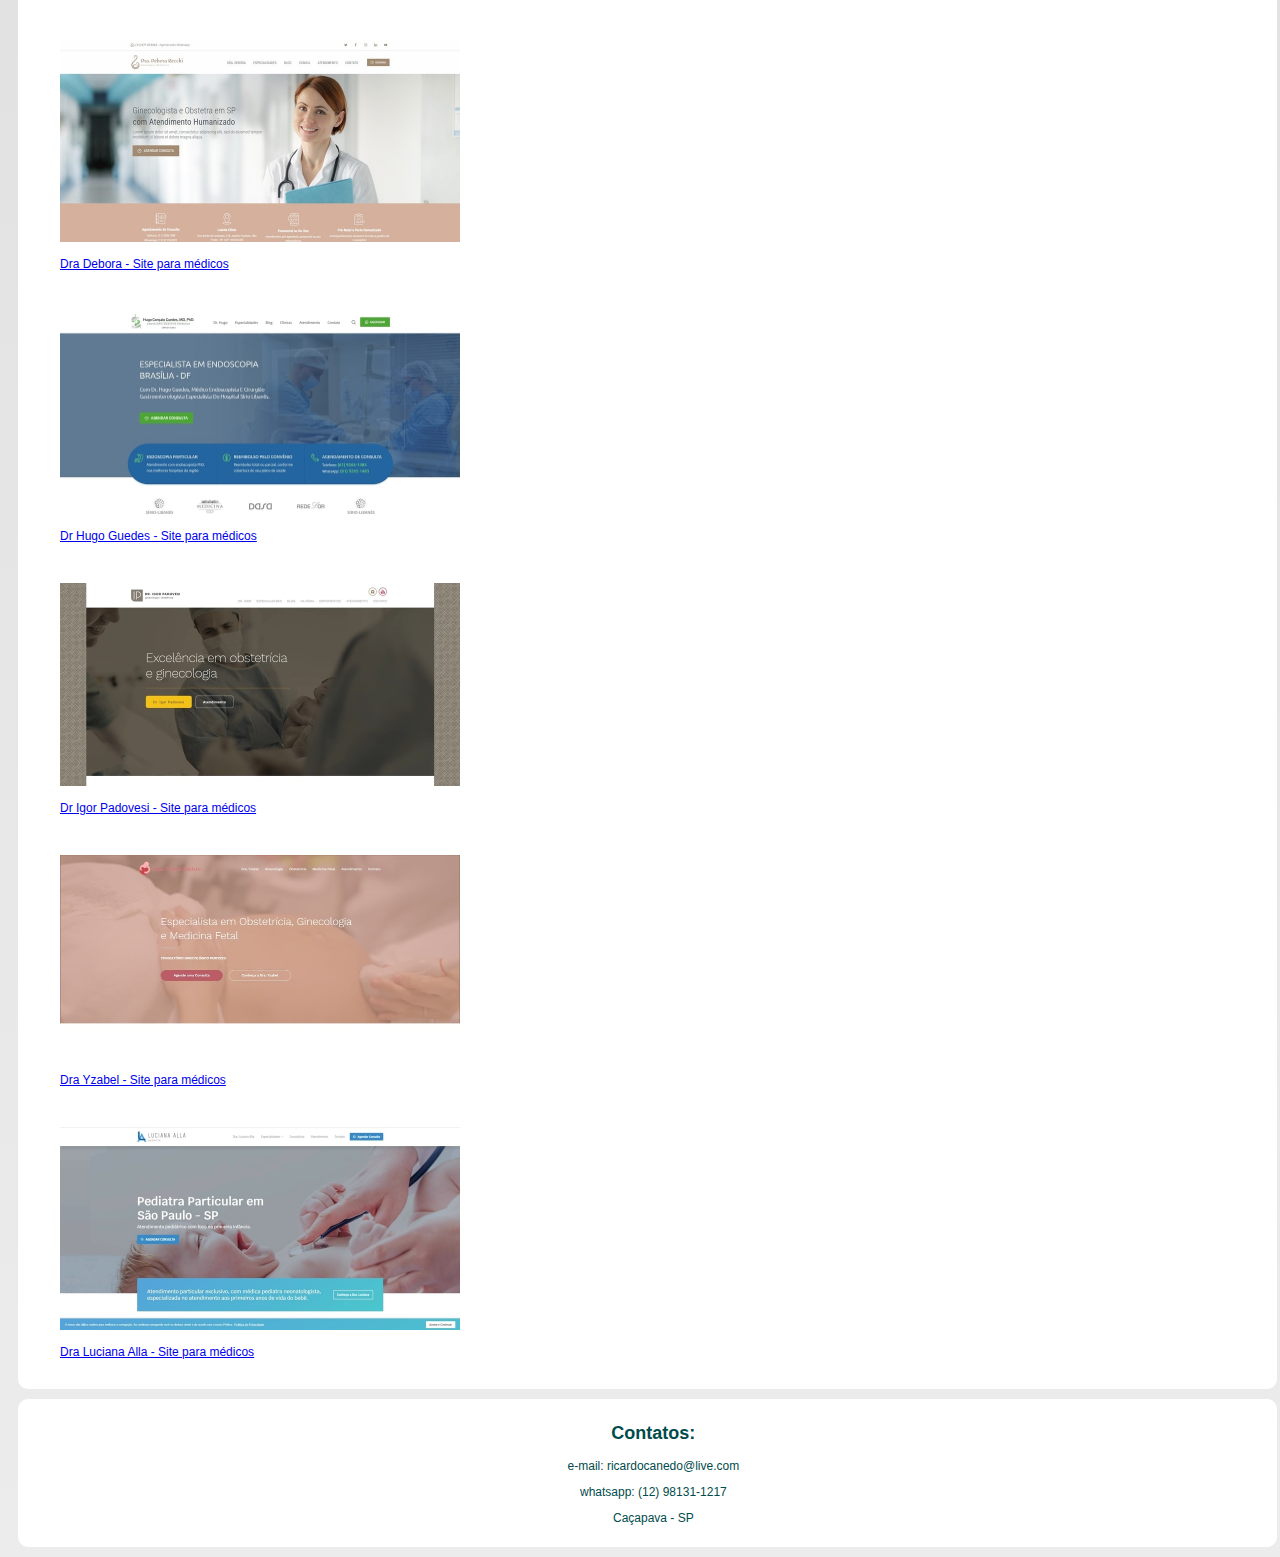
==== commit bd3dd7fd: "width" ====
--- a/index.html
+++ b/index.html
@@ -5,7 +5,7 @@
     <meta charset="UTF-8">
     <meta name="viewport" content="width=device-width, initial-scale=1.0">
     <title>Ricardo Henrique Canedo</title>
-    <link rel="stylesheet" href="assets/CSS/theme.css">
+    <link rel="stylesheet" href="assets/CSS/style.css">
 </head>
 
 <body>
@@ -22,70 +22,70 @@
             <div class="container">
                 <div class="frameport">
                     <img src="assets/images/doctorapp.jpg" alt="Doctorapp" width="400">
-                    <p><a href="https://www.doctorapp.com.br" target="blank">Doctorapp - Site para médicos</a></p>
+                    <p><a href="https://www.doctorapp.com.br" target="_blank" rel="noreferrer noopener">Doctorapp - Site para médicos</a></p>
                 </div>
                 <div class="frameport">
                     <img src="assets/images/cromosign.jpg" alt="Cromosign" width="400">
-                    <p><a href="https://www.cromosign.com.br/" target="blank">Cromosign - e-commerce</a></p>
+                    <p><a href="https://www.cromosign.com.br/" target="_blank" rel="noreferrer noopener">Cromosign - e-commerce</a></p>
                 </div>
                 <div class="frameport">
                     <img src="assets/images/ventisilva.jpg" alt="Ventisilva" width="400">
-                    <p><a href="https://www.ventisilva.com.br/" target="blank">Ventisilva - e-commerce</a></p>
+                    <p><a href="https://www.ventisilva.com.br/" target="_blank" rel="noreferrer noopener">Ventisilva - e-commerce</a></p>
                 </div>
                 <div class="frameport">
                     <img src="assets/images/isca.jpg" alt="Isca" width="400">
-                    <p><a href="#" target="blank">Isca</a></p>
+                    <p><a href="#" target="_blank" rel="noreferrer noopener">Isca</a></p>
                 </div>
                 <div class="frameport">
                     <img src="assets/images/ongmais.jpg" alt="Ong Mais" width="400">
-                    <p><a href="#" target="blank">Ong Mais</a></p>
+                    <p><a href="#" target="_blank" rel="noreferrer noopener">Ong Mais</a></p>
                 </div>
                 <div class="frameport">
                     <img src="assets/images/dracamila.jpg" alt="Dra Camila Bonacordi" width="400">
-                    <p><a href="https://www.dracamilabonacordi.com.br/" target="blank">Dra Camila Bonacordi - Site para
+                    <p><a href="https://www.dracamilabonacordi.com.br/" target="_blank" rel="noreferrer noopener">Dra Camila Bonacordi - Site para
                             médicos</a></p>
                 </div>
                 <div class="frameport">
                     <img src="assets/images/drmanoel.jpg" alt="Dr Manoel Lima" width="400">
-                    <p><a href="https://www.drmanoellima.com.br/" target="blank">Dr Manoel Lima - Site para médicos</a>
+                    <p><a href="https://www.drmanoellima.com.br/" target="_blank" rel="noreferrer noopener">Dr Manoel Lima - Site para médicos</a>
                     </p>
                 </div>
                 <div class="frameport">
                     <img src="assets/images/draluiza.jpg" alt="Dra Luiza" width="400">
-                    <p><a href="https://www.draluizanovis.com.br/" target="blank">Dra Luiza - Site para médicos</a></p>
+                    <p><a href="https://www.draluizanovis.com.br/" target="_blank" rel="noreferrer noopener">Dra Luiza - Site para médicos</a></p>
                 </div>
                 <div class="frameport">
                     <img src="assets/images/lojapassatempo.jpg" alt="Loja Passatempo" width="400">
-                    <p><a href="https://www.lojapassatempo.com.br/" target="blank">Loja Passatempo - e-commerce</a></p>
+                    <p><a href="https://www.lojapassatempo.com.br/" target="_blank" rel="noreferrer noopener">Loja Passatempo - e-commerce</a></p>
                 </div>
                 <div class="frameport">
                     <img src="assets/images/stillpromotion.jpg" alt="Still Promotion" width="400">
-                    <p><a href="https://www.stillpromotion.com.br/" target="blank">Still Promotion - e-commerce</a></p>
+                    <p><a href="https://www.stillpromotion.com.br/" target="_blank" rel="noreferrer noopener">Still Promotion - e-commerce</a></p>
                 </div>
                 <div class="frameport">
                     <img src="assets/images/studiomies.jpg" alt="Studio Mies" width="400">
-                    <p><a href="https://www.studiomies.com.br/" target="blank">Studio Mies</a></p>
+                    <p><a href="https://www.studiomies.com.br/" target="_blank" rel="noreferrer noopener">Studio Mies</a></p>
                 </div>
                 <div class="frameport">
                     <img src="assets/images/dradebora.jpg" alt="Dra Debora" width="400">
-                    <p><a href="#" target="blank">Dra Debora - Site para médicos</a></p>
+                    <p><a href="#" target="_blank" rel="noreferrer noopener">Dra Debora - Site para médicos</a></p>
                 </div>
                 <div class="frameport">
                     <img src="assets/images/drhugoguedes.jpg" alt="Dr Hugo Guedes" width="400">
-                    <p><a href="#" target="blank">Dr Hugo Guedes - Site para médicos</a></p>
+                    <p><a href="#" target="_blank" rel="noreferrer noopener">Dr Hugo Guedes - Site para médicos</a></p>
                 </div>
                 <div class="frameport">
                     <img src="assets/images/drigorpadovesi.jpg" alt="Dr Igor Padovesi" width="400">
-                    <p><a href="https://www.igorpadovesi.com.br/" target="blank">Dr Igor Padovesi - Site para
+                    <p><a href="https://www.igorpadovesi.com.br/" target="_blank" rel="noreferrer noopener">Dr Igor Padovesi - Site para
                             médicos</a></p>
                 </div>
                 <div class="frameport">
                     <img src="assets/images/drayzabel.jpg" alt="Dra Yzabel" width="400">
-                    <p><a href="https://www.drayzabel.com.br/" target="blank">Dra Yzabel - Site para médicos</a></p>
+                    <p><a href="https://www.drayzabel.com.br/" target="_blank" rel="noreferrer noopener">Dra Yzabel - Site para médicos</a></p>
                 </div>
                 <div class="frameport">
                     <img src="assets/images/dralucianaalla.jpg" alt="Dra Luciana Alla" width="400">
-                    <p><a href="https://www.dralucianaalla.com.br/" target="blank">Dra Luciana Alla - Site para
+                    <p><a href="https://www.dralucianaalla.com.br/" target="_blank" rel="noreferrer noopener">Dra Luciana Alla - Site para
                             médicos</a></p>
                 </div>
             </div>
--- a/assets/CSS/style.css
+++ b/assets/CSS/style.css
@@ -0,0 +1,31 @@
+﻿@charset "UTF-8";
+
+body {
+    background-image: linear-gradient(to bottom, rgb(205, 205, 205), rgb(236, 236, 236));
+    font: normal 12px Arial, Helvetica, sans-serif;
+    color: rgb(0, 75, 75);
+    text-indent: 12px;
+}
+
+main {
+    background-color: white;
+    width: 98%;
+    padding: 10px;
+    margin: 10px;
+    border-radius: 10px;
+}
+
+footer {
+    background-color: white;
+    width: 98%;
+    padding: 10px;
+    margin: 10px;
+    border-radius: 10px;
+    text-align: center;
+}
+
+div.frameport {
+    width: 424px;
+    margin: 20px;
+    padding-top: 20px;
+}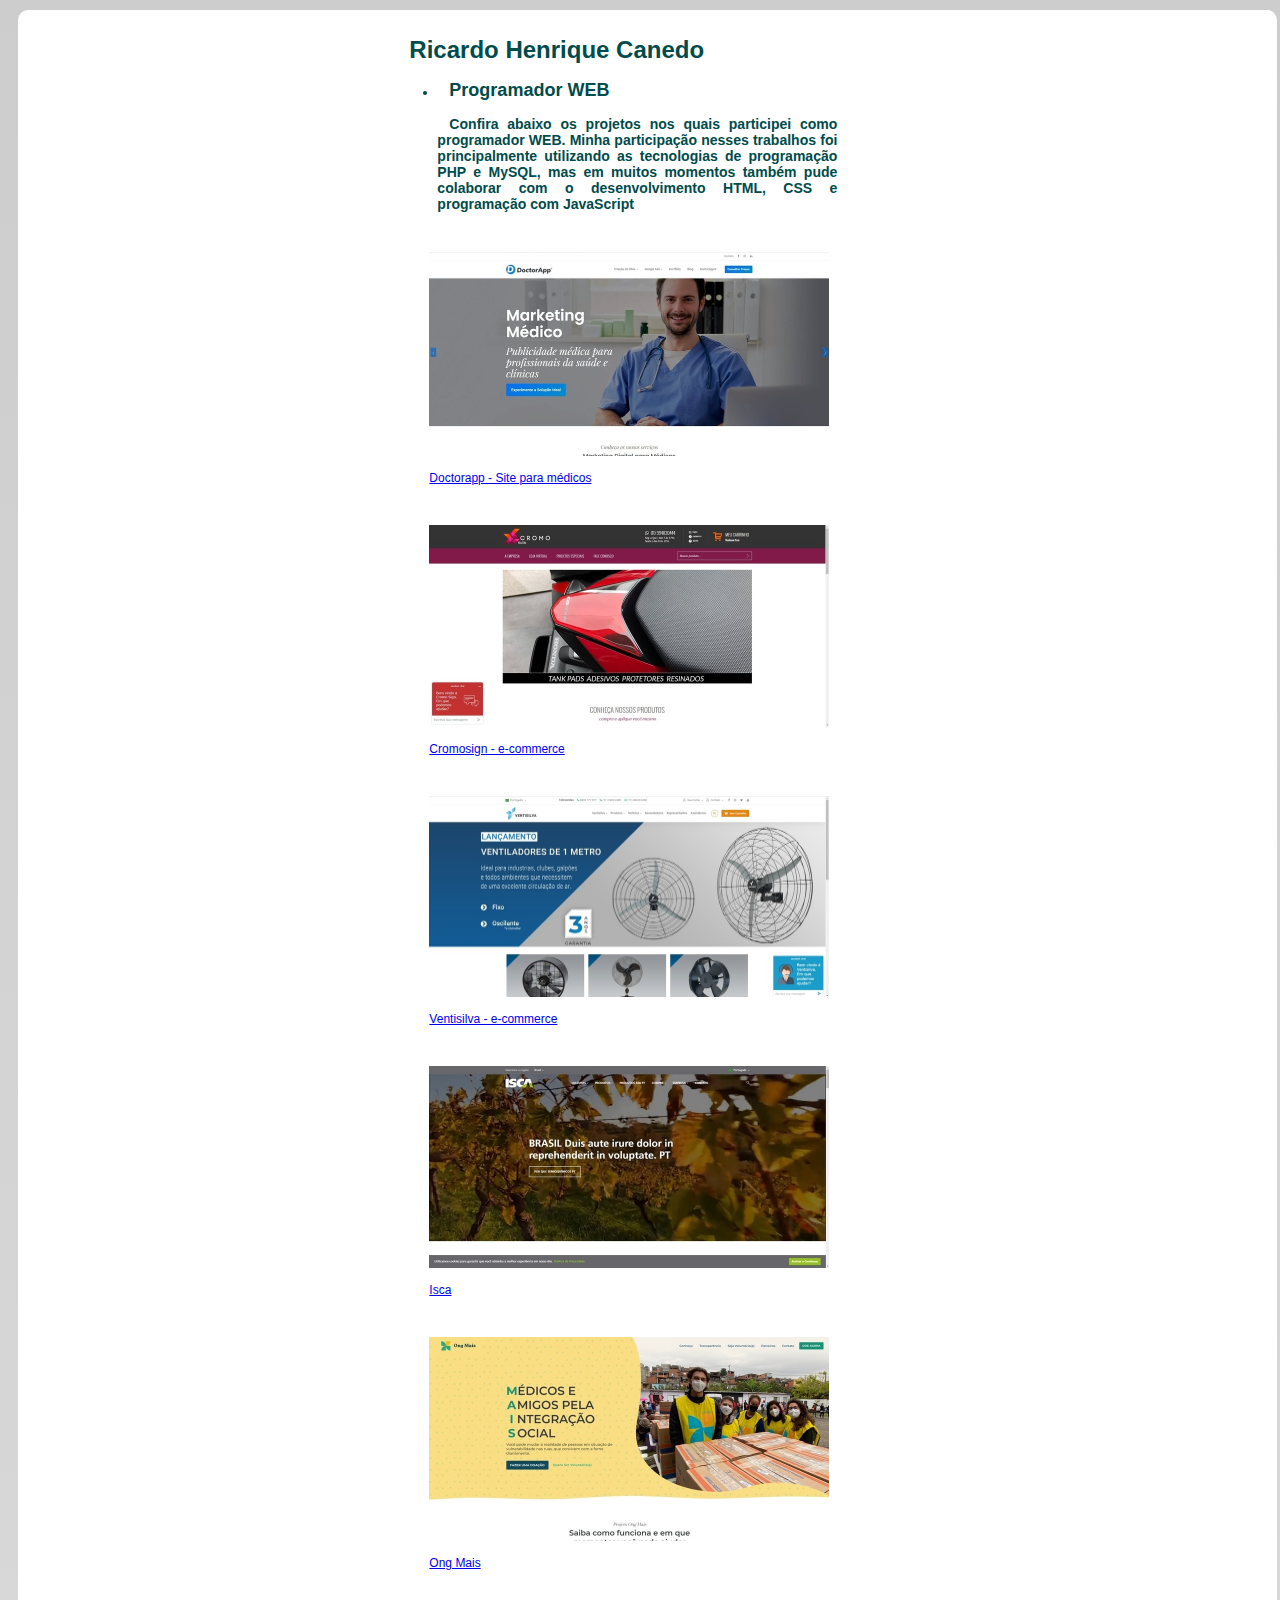
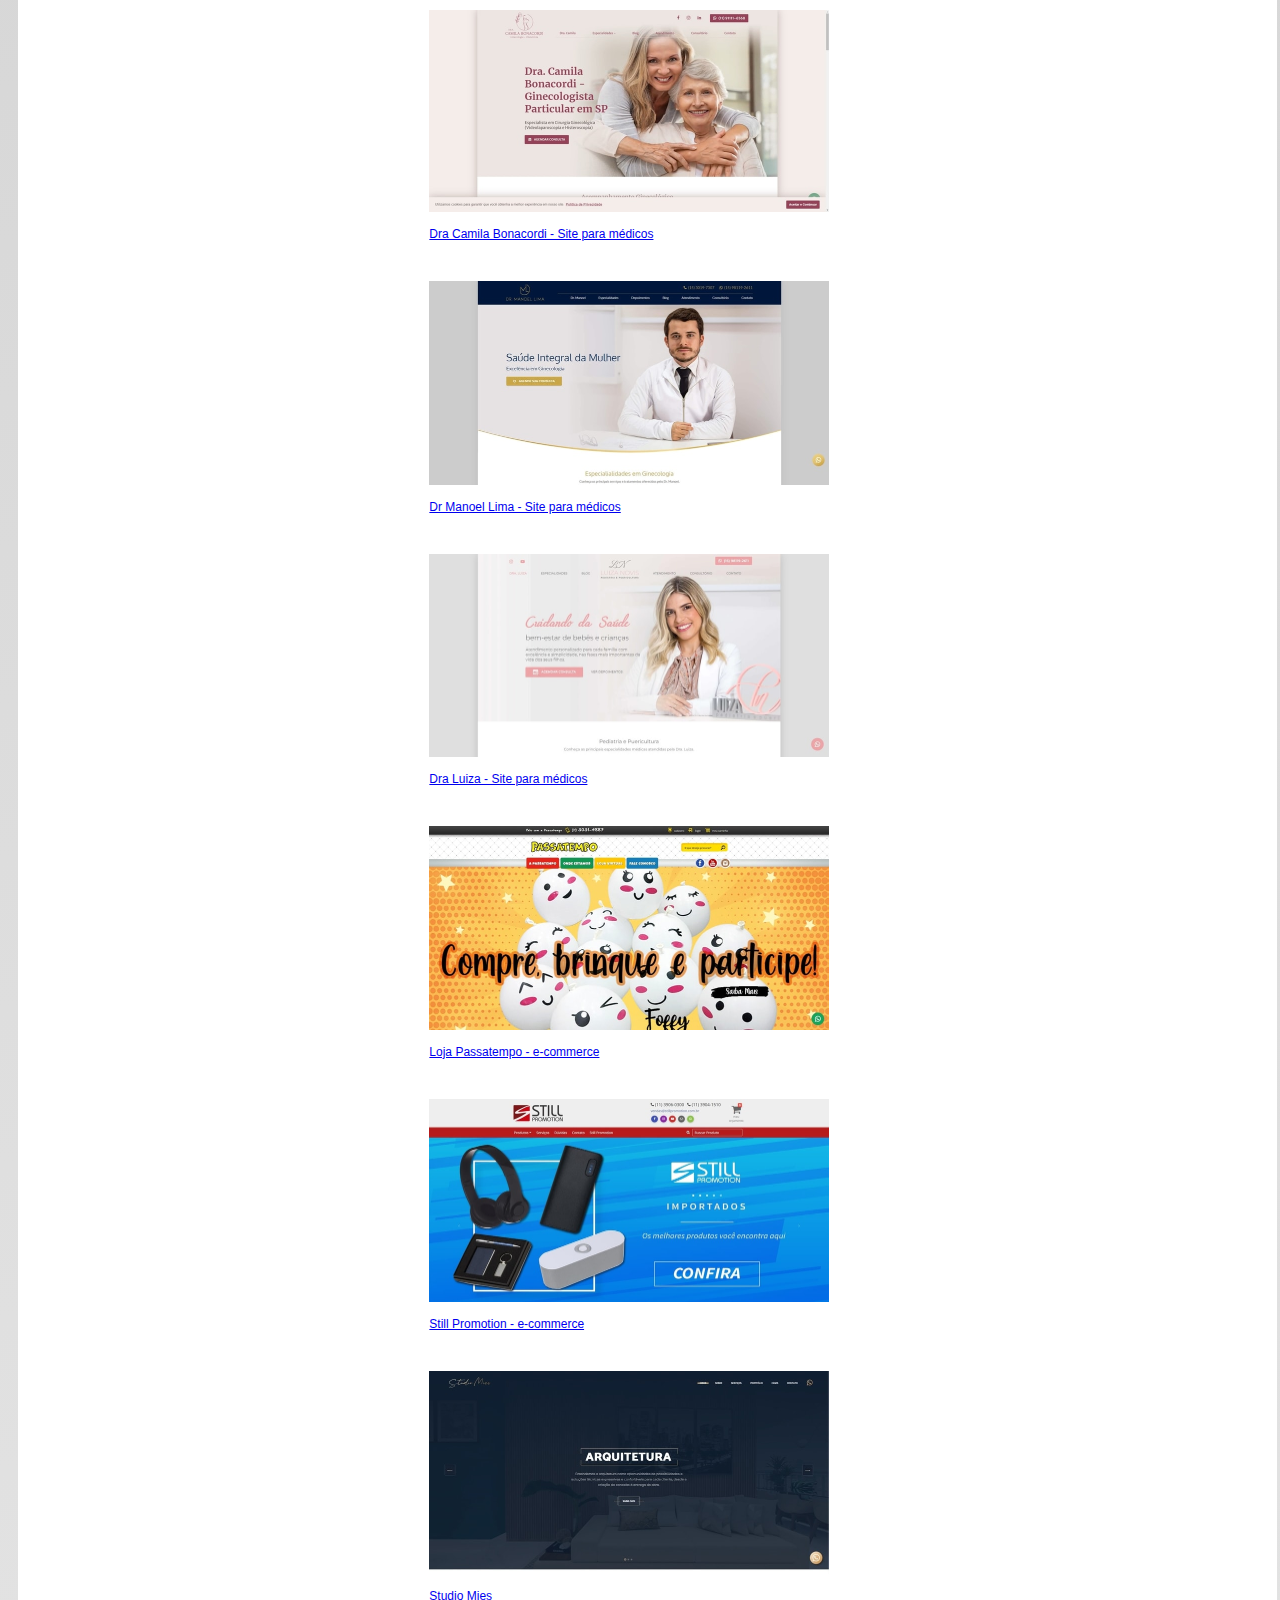
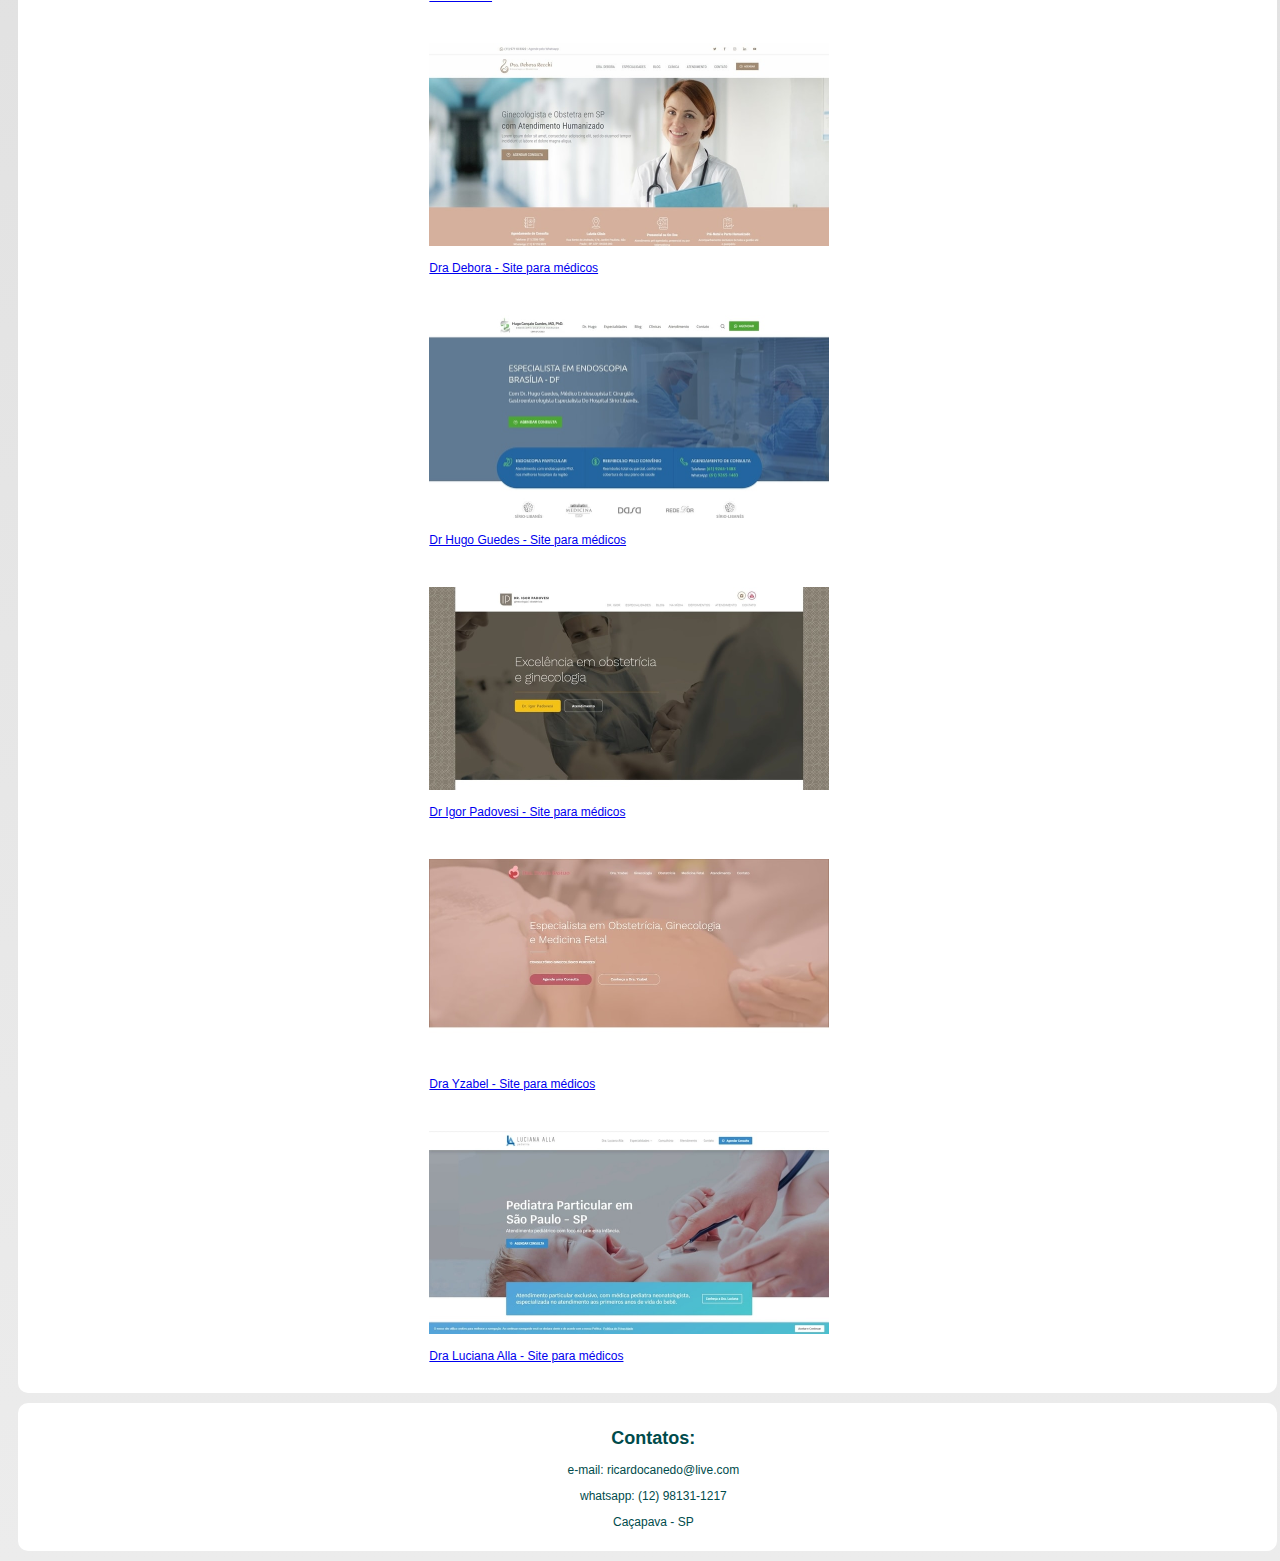
==== commit 111605fd: "margin" ====
--- a/index.html
+++ b/index.html
@@ -10,85 +10,99 @@
 
 <body>
     <main>
-        <h1>Ricardo Henrique Canedo</h1>
-        <h2>Programador WEB</h2>
-        <ul>
-            <li>PHP</li>
-            <li>MYSQL</li>
-            <li>JavaScript</li>
-            <li>HTML5</li>
-        </ul>
-        <h2>Confira os projetos nos quais participei.</h3>
-            <div class="container">
-                <div class="frameport">
-                    <img src="assets/images/doctorapp.jpg" alt="Doctorapp" width="400">
-                    <p><a href="https://www.doctorapp.com.br" target="_blank" rel="noreferrer noopener">Doctorapp - Site para médicos</a></p>
-                </div>
-                <div class="frameport">
-                    <img src="assets/images/cromosign.jpg" alt="Cromosign" width="400">
-                    <p><a href="https://www.cromosign.com.br/" target="_blank" rel="noreferrer noopener">Cromosign - e-commerce</a></p>
-                </div>
-                <div class="frameport">
-                    <img src="assets/images/ventisilva.jpg" alt="Ventisilva" width="400">
-                    <p><a href="https://www.ventisilva.com.br/" target="_blank" rel="noreferrer noopener">Ventisilva - e-commerce</a></p>
-                </div>
-                <div class="frameport">
-                    <img src="assets/images/isca.jpg" alt="Isca" width="400">
-                    <p><a href="#" target="_blank" rel="noreferrer noopener">Isca</a></p>
-                </div>
-                <div class="frameport">
-                    <img src="assets/images/ongmais.jpg" alt="Ong Mais" width="400">
-                    <p><a href="#" target="_blank" rel="noreferrer noopener">Ong Mais</a></p>
-                </div>
-                <div class="frameport">
-                    <img src="assets/images/dracamila.jpg" alt="Dra Camila Bonacordi" width="400">
-                    <p><a href="https://www.dracamilabonacordi.com.br/" target="_blank" rel="noreferrer noopener">Dra Camila Bonacordi - Site para
-                            médicos</a></p>
-                </div>
-                <div class="frameport">
-                    <img src="assets/images/drmanoel.jpg" alt="Dr Manoel Lima" width="400">
-                    <p><a href="https://www.drmanoellima.com.br/" target="_blank" rel="noreferrer noopener">Dr Manoel Lima - Site para médicos</a>
-                    </p>
-                </div>
-                <div class="frameport">
-                    <img src="assets/images/draluiza.jpg" alt="Dra Luiza" width="400">
-                    <p><a href="https://www.draluizanovis.com.br/" target="_blank" rel="noreferrer noopener">Dra Luiza - Site para médicos</a></p>
-                </div>
-                <div class="frameport">
-                    <img src="assets/images/lojapassatempo.jpg" alt="Loja Passatempo" width="400">
-                    <p><a href="https://www.lojapassatempo.com.br/" target="_blank" rel="noreferrer noopener">Loja Passatempo - e-commerce</a></p>
-                </div>
-                <div class="frameport">
-                    <img src="assets/images/stillpromotion.jpg" alt="Still Promotion" width="400">
-                    <p><a href="https://www.stillpromotion.com.br/" target="_blank" rel="noreferrer noopener">Still Promotion - e-commerce</a></p>
-                </div>
-                <div class="frameport">
-                    <img src="assets/images/studiomies.jpg" alt="Studio Mies" width="400">
-                    <p><a href="https://www.studiomies.com.br/" target="_blank" rel="noreferrer noopener">Studio Mies</a></p>
-                </div>
-                <div class="frameport">
-                    <img src="assets/images/dradebora.jpg" alt="Dra Debora" width="400">
-                    <p><a href="#" target="_blank" rel="noreferrer noopener">Dra Debora - Site para médicos</a></p>
-                </div>
-                <div class="frameport">
-                    <img src="assets/images/drhugoguedes.jpg" alt="Dr Hugo Guedes" width="400">
-                    <p><a href="#" target="_blank" rel="noreferrer noopener">Dr Hugo Guedes - Site para médicos</a></p>
-                </div>
-                <div class="frameport">
-                    <img src="assets/images/drigorpadovesi.jpg" alt="Dr Igor Padovesi" width="400">
-                    <p><a href="https://www.igorpadovesi.com.br/" target="_blank" rel="noreferrer noopener">Dr Igor Padovesi - Site para
-                            médicos</a></p>
-                </div>
-                <div class="frameport">
-                    <img src="assets/images/drayzabel.jpg" alt="Dra Yzabel" width="400">
-                    <p><a href="https://www.drayzabel.com.br/" target="_blank" rel="noreferrer noopener">Dra Yzabel - Site para médicos</a></p>
-                </div>
-                <div class="frameport">
-                    <img src="assets/images/dralucianaalla.jpg" alt="Dra Luciana Alla" width="400">
-                    <p><a href="https://www.dralucianaalla.com.br/" target="_blank" rel="noreferrer noopener">Dra Luciana Alla - Site para
-                            médicos</a></p>
-                </div>
+        <div class="container">
+            <h1>Ricardo Henrique Canedo</h1>
+            <ul>
+                <li>
+                    <h2>Programador WEB</h2>
+                </li>
+            </ul>
+            <h3>Confira abaixo os projetos nos quais participei como programador WEB. Minha participação nesses
+                trabalhos foi principalmente utilizando as tecnologias de programação PHP e MySQL, mas em muitos
+                momentos também pude colaborar com o desenvolvimento HTML, CSS e programação com JavaScript</h3>
+        </div>
+        <div class="container">
+            <div class="frameport">
+                <img src="assets/images/doctorapp.jpg" alt="Doctorapp" width="400">
+                <p><a href="https://www.doctorapp.com.br" target="_blank" rel="noreferrer noopener">Doctorapp - Site
+                        para médicos</a></p>
             </div>
+            <div class="frameport">
+                <img src="assets/images/cromosign.jpg" alt="Cromosign" width="400">
+                <p><a href="https://www.cromosign.com.br/" target="_blank" rel="noreferrer noopener">Cromosign -
+                        e-commerce</a></p>
+            </div>
+            <div class="frameport">
+                <img src="assets/images/ventisilva.jpg" alt="Ventisilva" width="400">
+                <p><a href="https://www.ventisilva.com.br/" target="_blank" rel="noreferrer noopener">Ventisilva -
+                        e-commerce</a></p>
+            </div>
+            <div class="frameport">
+                <img src="assets/images/isca.jpg" alt="Isca" width="400">
+                <p><a href="#" target="_blank" rel="noreferrer noopener">Isca</a></p>
+            </div>
+            <div class="frameport">
+                <img src="assets/images/ongmais.jpg" alt="Ong Mais" width="400">
+                <p><a href="#" target="_blank" rel="noreferrer noopener">Ong Mais</a></p>
+            </div>
+            <div class="frameport">
+                <img src="assets/images/dracamila.jpg" alt="Dra Camila Bonacordi" width="400">
+                <p><a href="https://www.dracamilabonacordi.com.br/" target="_blank" rel="noreferrer noopener">Dra Camila
+                        Bonacordi - Site para
+                        médicos</a></p>
+            </div>
+            <div class="frameport">
+                <img src="assets/images/drmanoel.jpg" alt="Dr Manoel Lima" width="400">
+                <p><a href="https://www.drmanoellima.com.br/" target="_blank" rel="noreferrer noopener">Dr Manoel Lima -
+                        Site para médicos</a>
+                </p>
+            </div>
+            <div class="frameport">
+                <img src="assets/images/draluiza.jpg" alt="Dra Luiza" width="400">
+                <p><a href="https://www.draluizanovis.com.br/" target="_blank" rel="noreferrer noopener">Dra Luiza -
+                        Site para médicos</a></p>
+            </div>
+            <div class="frameport">
+                <img src="assets/images/lojapassatempo.jpg" alt="Loja Passatempo" width="400">
+                <p><a href="https://www.lojapassatempo.com.br/" target="_blank" rel="noreferrer noopener">Loja
+                        Passatempo - e-commerce</a></p>
+            </div>
+            <div class="frameport">
+                <img src="assets/images/stillpromotion.jpg" alt="Still Promotion" width="400">
+                <p><a href="https://www.stillpromotion.com.br/" target="_blank" rel="noreferrer noopener">Still
+                        Promotion - e-commerce</a></p>
+            </div>
+            <div class="frameport">
+                <img src="assets/images/studiomies.jpg" alt="Studio Mies" width="400">
+                <p><a href="https://www.studiomies.com.br/" target="_blank" rel="noreferrer noopener">Studio Mies</a>
+                </p>
+            </div>
+            <div class="frameport">
+                <img src="assets/images/dradebora.jpg" alt="Dra Debora" width="400">
+                <p><a href="#" target="_blank" rel="noreferrer noopener">Dra Debora - Site para médicos</a></p>
+            </div>
+            <div class="frameport">
+                <img src="assets/images/drhugoguedes.jpg" alt="Dr Hugo Guedes" width="400">
+                <p><a href="#" target="_blank" rel="noreferrer noopener">Dr Hugo Guedes - Site para médicos</a></p>
+            </div>
+            <div class="frameport">
+                <img src="assets/images/drigorpadovesi.jpg" alt="Dr Igor Padovesi" width="400">
+                <p><a href="https://www.igorpadovesi.com.br/" target="_blank" rel="noreferrer noopener">Dr Igor Padovesi
+                        - Site para
+                        médicos</a></p>
+            </div>
+            <div class="frameport">
+                <img src="assets/images/drayzabel.jpg" alt="Dra Yzabel" width="400">
+                <p><a href="https://www.drayzabel.com.br/" target="_blank" rel="noreferrer noopener">Dra Yzabel - Site
+                        para médicos</a></p>
+            </div>
+            <div class="frameport">
+                <img src="assets/images/dralucianaalla.jpg" alt="Dra Luciana Alla" width="400">
+                <p><a href="https://www.dralucianaalla.com.br/" target="_blank" rel="noreferrer noopener">Dra Luciana
+                        Alla - Site para
+                        médicos</a></p>
+            </div>
+        </div>
     </main>
     <footer>
         <h2>Contatos:</h3>
--- a/assets/CSS/style.css
+++ b/assets/CSS/style.css
@@ -13,6 +13,17 @@
     padding: 10px;
     margin: 10px;
     border-radius: 10px;
+    text-align: justify;
+}
+
+main h3 {
+    margin-left: 40px;
+    width: 400px;
+}
+
+div.container {
+    margin: 0 auto;
+    width: 500px;
 }
 
 footer {
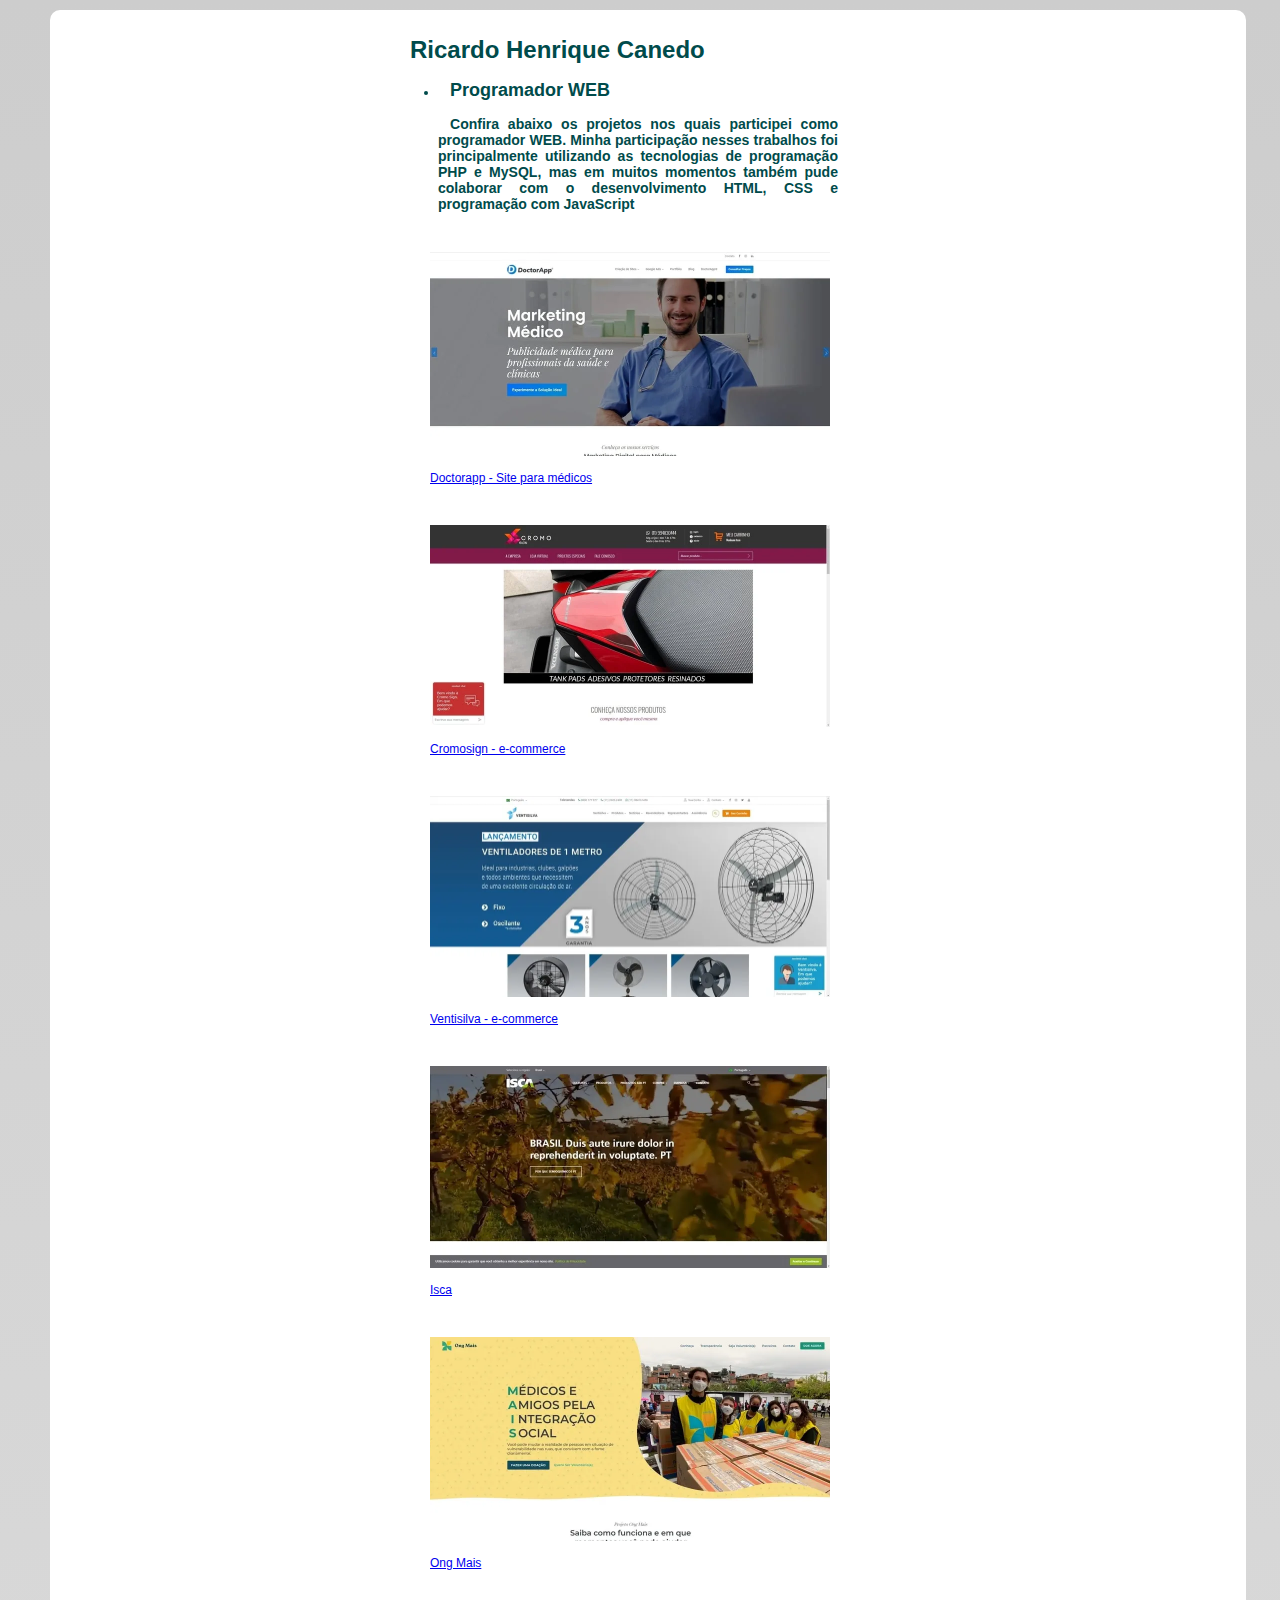
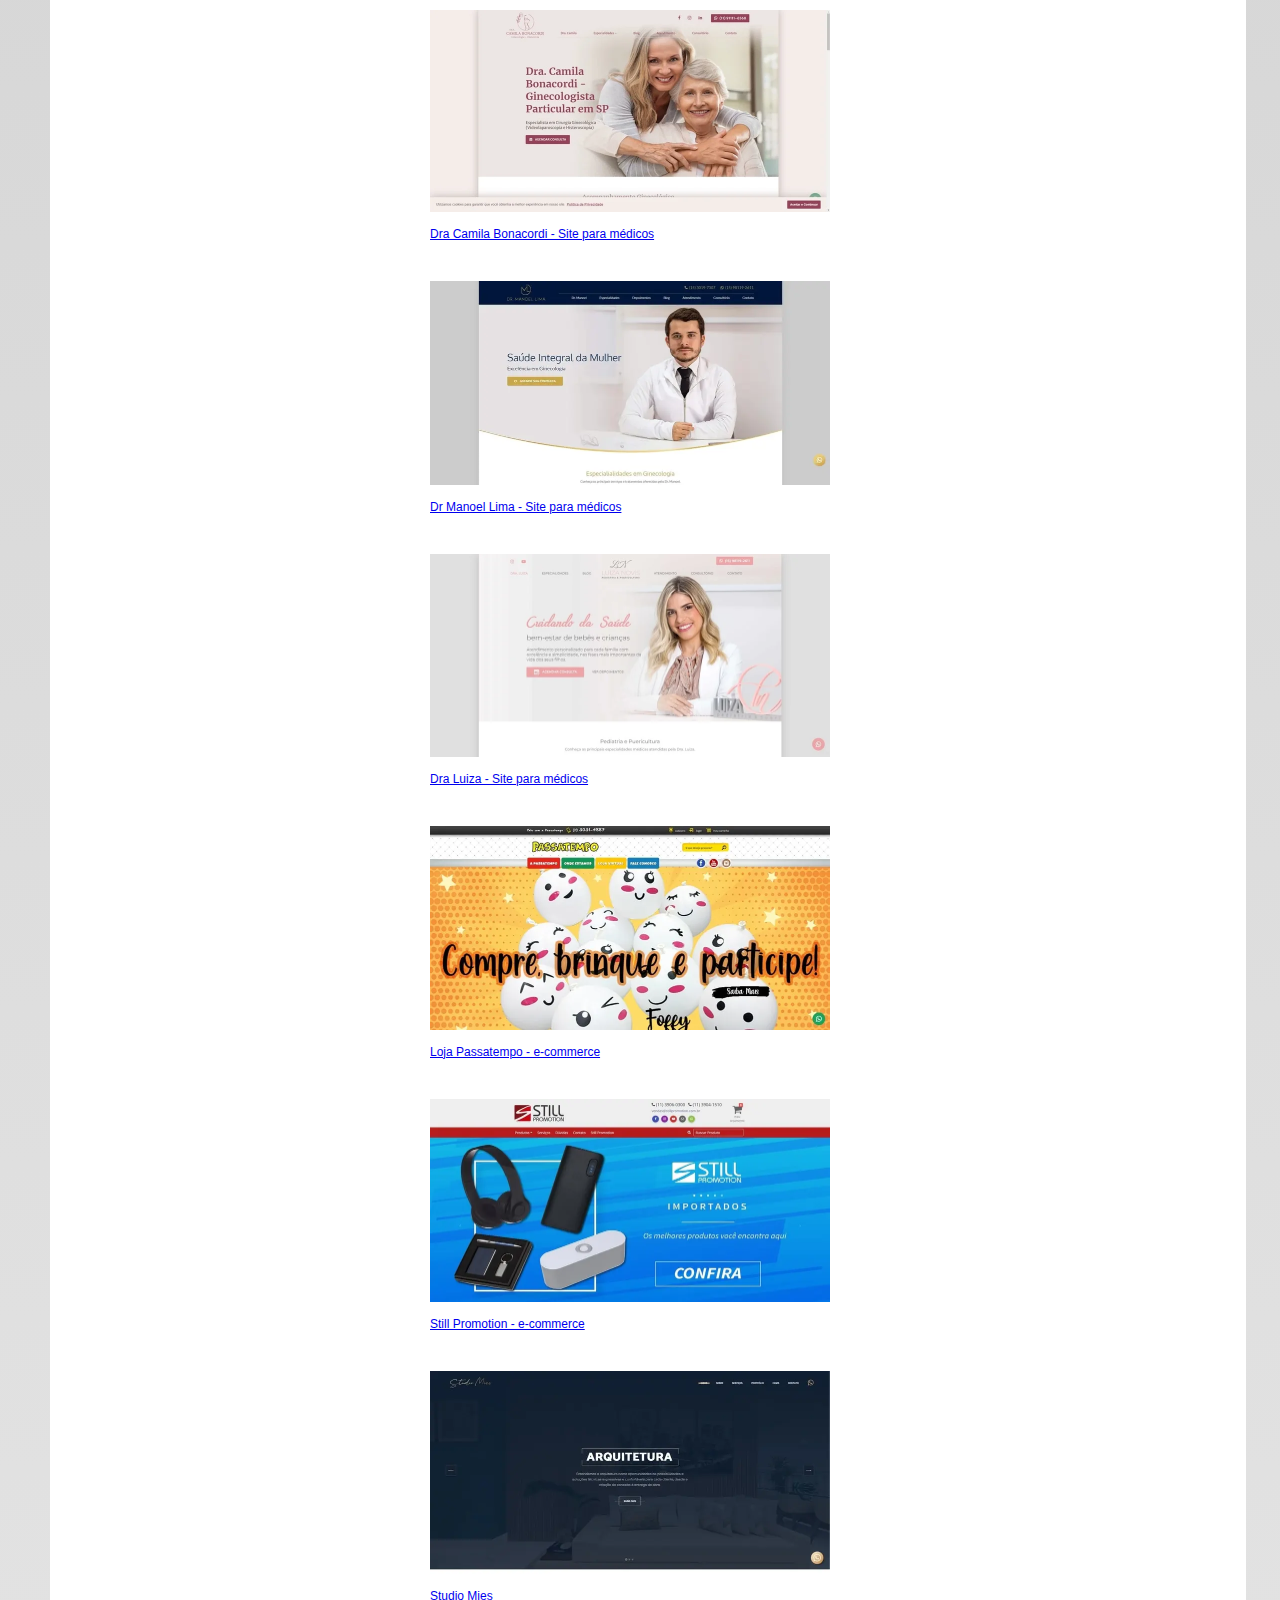
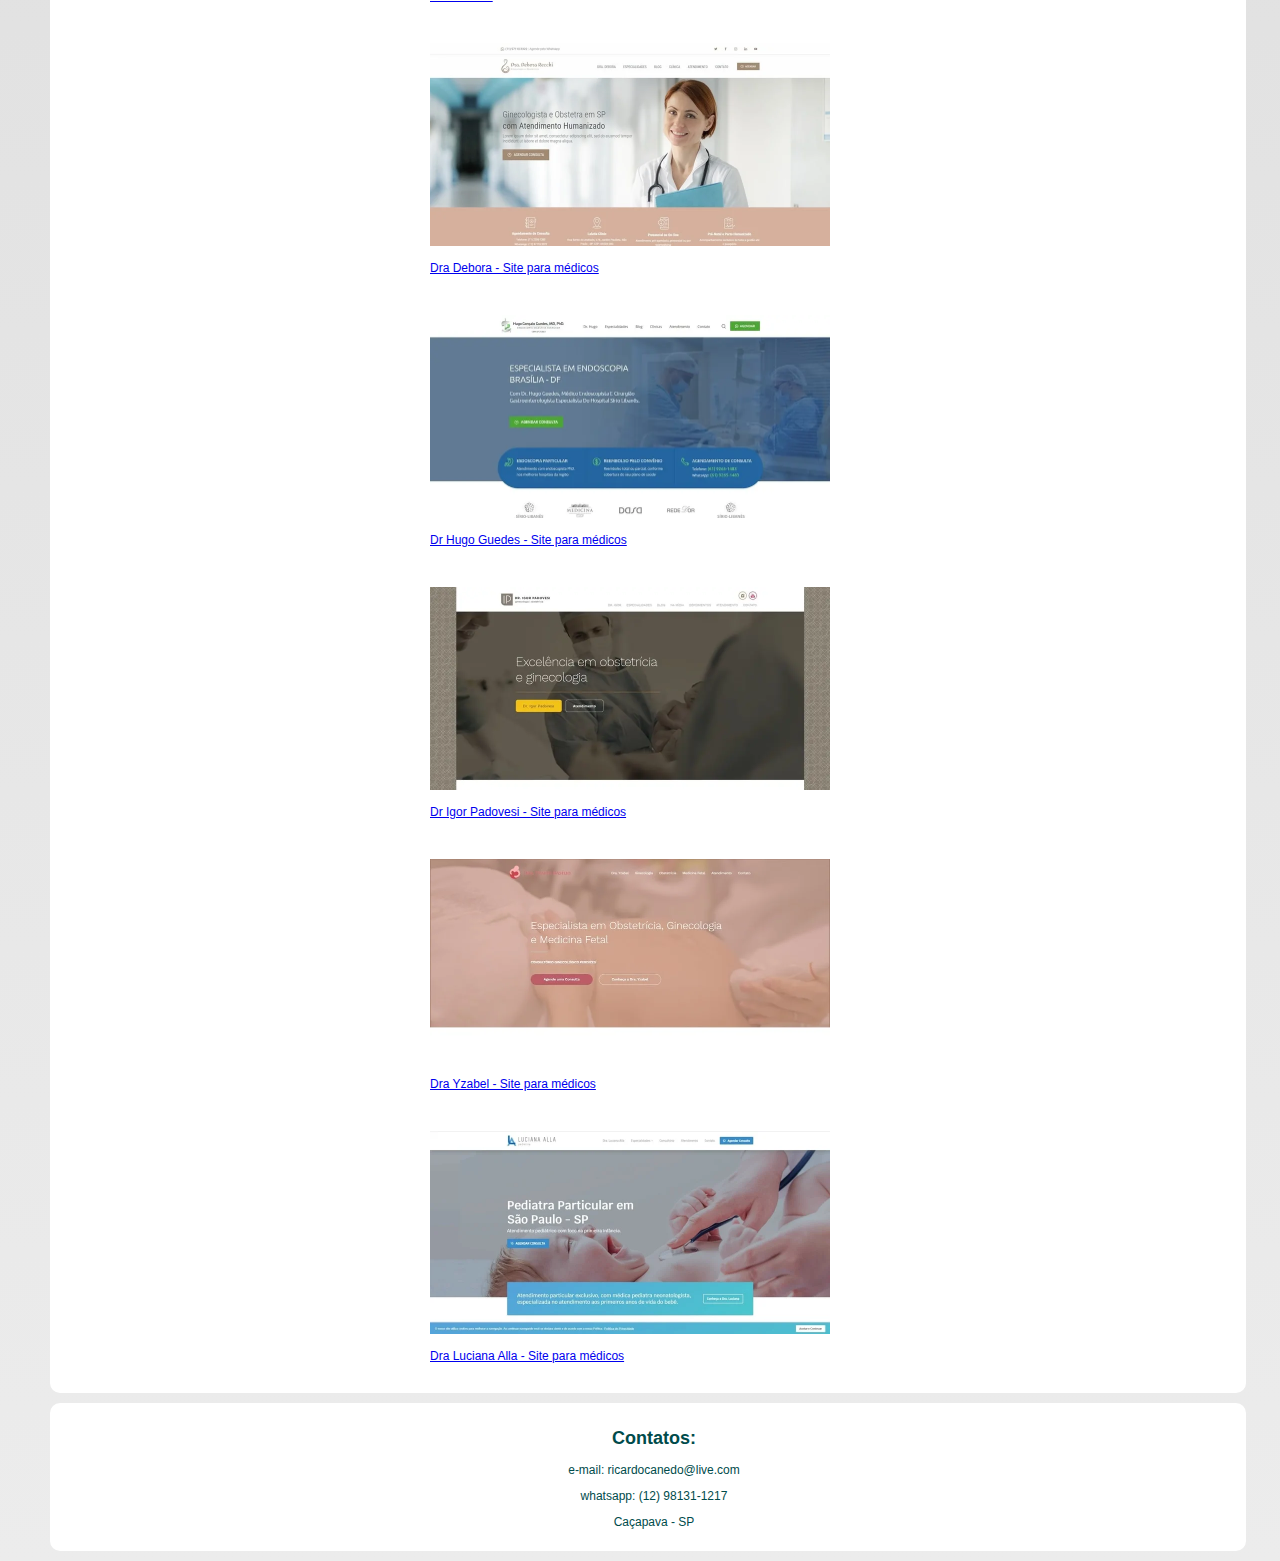
==== commit 0cf796fb: "webp e responsivo" ====
--- a/index.html
+++ b/index.html
@@ -23,84 +23,132 @@
         </div>
         <div class="container">
             <div class="frameport">
-                <img src="assets/images/doctorapp.jpg" alt="Doctorapp" width="400">
-                <p><a href="https://www.doctorapp.com.br" target="_blank" rel="noreferrer noopener">Doctorapp - Site
-                        para médicos</a></p>
+                <picture>
+                    <source srcset="assets/images/doctorapp.webp" type="image/webp">
+                    <source srcset="assets/images/doctorapp.jpg" type="image/jpg">
+                    <img src="assets/images/doctorapp.jpg" alt="Doctorapp">
+                </picture>
+                <p><a href="https://www.doctorapp.com.br" target="_blank" rel="noreferrer noopener">Doctorapp - Site para médicos</a></p>
             </div>
             <div class="frameport">
-                <img src="assets/images/cromosign.jpg" alt="Cromosign" width="400">
-                <p><a href="https://www.cromosign.com.br/" target="_blank" rel="noreferrer noopener">Cromosign -
-                        e-commerce</a></p>
+                <picture>
+                    <source srcset="assets/images/cromosign.webp" type="image/webp">
+                    <source srcset="assets/images/cromosign.jpg" type="image/jpg">
+                    <img src="assets/images/cromosign.jpg" alt="Cromosign" width="400">
+                </picture>
+                <p><a href="https://www.cromosign.com.br/" target="_blank" rel="noreferrer noopener">Cromosign - e-commerce</a></p>
             </div>
             <div class="frameport">
-                <img src="assets/images/ventisilva.jpg" alt="Ventisilva" width="400">
-                <p><a href="https://www.ventisilva.com.br/" target="_blank" rel="noreferrer noopener">Ventisilva -
-                        e-commerce</a></p>
+                <picture>
+                    <source srcset="assets/images/ventisilva.webp" type="image/webp">
+                    <source srcset="assets/images/ventisilva.jpg" type="image/jpg">
+                    <img src="assets/images/ventisilva.jpg" alt="Ventisilva" width="400">
+                </picture>
+                <p><a href="https://www.ventisilva.com.br/" target="_blank" rel="noreferrer noopener">Ventisilva - e-commerce</a></p>
             </div>
             <div class="frameport">
-                <img src="assets/images/isca.jpg" alt="Isca" width="400">
+                <picture>
+                    <source srcset="assets/images/isca.webp" type="image/webp">
+                    <source srcset="assets/images/isca.jpg" type="image/jpg">
+                    <img src="assets/images/isca.jpg" alt="Isca" width="400">
+                </picture>
                 <p><a href="#" target="_blank" rel="noreferrer noopener">Isca</a></p>
             </div>
             <div class="frameport">
-                <img src="assets/images/ongmais.jpg" alt="Ong Mais" width="400">
+                <picture>
+                    <source srcset="assets/images/ongmais.webp" type="image/webp">
+                    <source srcset="assets/images/ongmais.jpg" type="image/jpg">
+                    <img src="assets/images/ongmais.jpg" alt="Ong Mais" width="400">
+                </picture>
                 <p><a href="#" target="_blank" rel="noreferrer noopener">Ong Mais</a></p>
             </div>
             <div class="frameport">
-                <img src="assets/images/dracamila.jpg" alt="Dra Camila Bonacordi" width="400">
-                <p><a href="https://www.dracamilabonacordi.com.br/" target="_blank" rel="noreferrer noopener">Dra Camila
-                        Bonacordi - Site para
-                        médicos</a></p>
+                <picture>
+                    <source srcset="assets/images/dracamila.webp" type="image/webp">
+                    <source srcset="assets/images/dracamila.jpg" type="image/jpg">
+                    <img src="assets/images/dracamila.jpg" alt="Dra Camila Bonacordi" width="400">
+                </picture>
+                <p><a href="https://www.dracamilabonacordi.com.br/" target="_blank" rel="noreferrer noopener">Dra Camila Bonacordi - Site para médicos</a></p>
             </div>
             <div class="frameport">
-                <img src="assets/images/drmanoel.jpg" alt="Dr Manoel Lima" width="400">
-                <p><a href="https://www.drmanoellima.com.br/" target="_blank" rel="noreferrer noopener">Dr Manoel Lima -
-                        Site para médicos</a>
-                </p>
+                <picture>
+                    <source srcset="assets/images/drmanoel.webp" type="image/webp">
+                    <source srcset="assets/images/drmanoel.jpg" type="image/jpg">
+                    <img src="assets/images/drmanoel.jpg" alt="Dr Manoel Lima" width="400">
+                </picture>
+                <p><a href="https://www.drmanoellima.com.br/" target="_blank" rel="noreferrer noopener">Dr Manoel Lima - Site para médicos</a></p>
             </div>
             <div class="frameport">
-                <img src="assets/images/draluiza.jpg" alt="Dra Luiza" width="400">
-                <p><a href="https://www.draluizanovis.com.br/" target="_blank" rel="noreferrer noopener">Dra Luiza -
-                        Site para médicos</a></p>
+                <picture>
+                    <source srcset="assets/images/draluiza.webp" type="image/webp">
+                    <source srcset="assets/images/draluiza.jpg" type="image/jpg">
+                    <img src="assets/images/draluiza.jpg" alt="Dra Luiza" width="400">
+                </picture>
+                <p><a href="https://www.draluizanovis.com.br/" target="_blank" rel="noreferrer noopener">Dra Luiza - Site para médicos</a></p>
             </div>
             <div class="frameport">
-                <img src="assets/images/lojapassatempo.jpg" alt="Loja Passatempo" width="400">
-                <p><a href="https://www.lojapassatempo.com.br/" target="_blank" rel="noreferrer noopener">Loja
-                        Passatempo - e-commerce</a></p>
+                <picture>
+                    <source srcset="assets/images/lojapassatempo.webp" type="image/webp">
+                    <source srcset="assets/images/lojapassatempo.jpg" type="image/jpg">
+                    <img src="assets/images/lojapassatempo.jpg" alt="Loja Passatempo" width="400">
+                </picture>
+                <p><a href="https://www.lojapassatempo.com.br/" target="_blank" rel="noreferrer noopener">Loja Passatempo - e-commerce</a></p>
             </div>
             <div class="frameport">
-                <img src="assets/images/stillpromotion.jpg" alt="Still Promotion" width="400">
-                <p><a href="https://www.stillpromotion.com.br/" target="_blank" rel="noreferrer noopener">Still
-                        Promotion - e-commerce</a></p>
+                <picture>
+                    <source srcset="assets/images/stillpromotion.webp" type="image/webp">
+                    <source srcset="assets/images/stillpromotion.jpg" type="image/jpg">
+                    <img src="assets/images/stillpromotion.jpg" alt="Still Promotion" width="400">
+                </picture>
+                <p><a href="https://www.stillpromotion.com.br/" target="_blank" rel="noreferrer noopener">Still Promotion - e-commerce</a></p>
             </div>
             <div class="frameport">
-                <img src="assets/images/studiomies.jpg" alt="Studio Mies" width="400">
-                <p><a href="https://www.studiomies.com.br/" target="_blank" rel="noreferrer noopener">Studio Mies</a>
-                </p>
+                <picture>
+                    <source srcset="assets/images/studiomies.webp" type="image/webp">
+                    <source srcset="assets/images/studiomies.jpg" type="image/jpg">
+                    <img src="assets/images/studiomies.jpg" alt="Studio Mies" width="400">
+                </picture>
+                <p><a href="https://www.studiomies.com.br/" target="_blank" rel="noreferrer noopener">Studio Mies</a></p>
             </div>
             <div class="frameport">
-                <img src="assets/images/dradebora.jpg" alt="Dra Debora" width="400">
+                <picture>
+                    <source srcset="assets/images/dradebora.webp" type="image/webp">
+                    <source srcset="assets/images/dradebora.jpg" type="image/jpg">
+                    <img src="assets/images/dradebora.jpg" alt="Dra Debora" width="400">
+                </picture>
                 <p><a href="#" target="_blank" rel="noreferrer noopener">Dra Debora - Site para médicos</a></p>
             </div>
             <div class="frameport">
-                <img src="assets/images/drhugoguedes.jpg" alt="Dr Hugo Guedes" width="400">
+                <picture>
+                    <source srcset="assets/images/drhugoguedes.webp" type="image/webp">
+                    <source srcset="assets/images/drhugoguedes.jpg" type="image/jpg">
+                    <img src="assets/images/drhugoguedes.jpg" alt="Dr Hugo Guedes" width="400">
+                </picture>
                 <p><a href="#" target="_blank" rel="noreferrer noopener">Dr Hugo Guedes - Site para médicos</a></p>
             </div>
             <div class="frameport">
-                <img src="assets/images/drigorpadovesi.jpg" alt="Dr Igor Padovesi" width="400">
-                <p><a href="https://www.igorpadovesi.com.br/" target="_blank" rel="noreferrer noopener">Dr Igor Padovesi
-                        - Site para
-                        médicos</a></p>
+                <picture>
+                    <source srcset="assets/images/drigorpadovesi.webp" type="image/webp">
+                    <source srcset="assets/images/drigorpadovesi.jpg" type="image/jpg">
+                    <img src="assets/images/drigorpadovesi.jpg" alt="Dr Igor Padovesi" width="400">
+                </picture>
+                <p><a href="https://www.igorpadovesi.com.br/" target="_blank" rel="noreferrer noopener">Dr Igor Padovesi - Site para médicos</a></p>
             </div>
             <div class="frameport">
-                <img src="assets/images/drayzabel.jpg" alt="Dra Yzabel" width="400">
-                <p><a href="https://www.drayzabel.com.br/" target="_blank" rel="noreferrer noopener">Dra Yzabel - Site
-                        para médicos</a></p>
+                <picture>
+                    <source srcset="assets/images/drayzabel.webp" type="image/webp">
+                    <source srcset="assets/images/drayzabel.jpg" type="image/jpg">
+                    <img src="assets/images/drayzabel.jpg" alt="Dra Yzabel" width="400">
+                </picture>
+                <p><a href="https://www.drayzabel.com.br/" target="_blank" rel="noreferrer noopener">Dra Yzabel - Site para médicos</a></p>
             </div>
             <div class="frameport">
-                <img src="assets/images/dralucianaalla.jpg" alt="Dra Luciana Alla" width="400">
-                <p><a href="https://www.dralucianaalla.com.br/" target="_blank" rel="noreferrer noopener">Dra Luciana
-                        Alla - Site para
-                        médicos</a></p>
+                <picture>
+                    <source srcset="assets/images/dralucianaalla.webp" type="image/webp">
+                    <source srcset="assets/images/dralucianaalla.jpg" type="image/jpg">
+                    <img src="assets/images/dralucianaalla.jpg" alt="Dra Luciana Alla" width="400">
+                </picture>
+                <p><a href="https://www.dralucianaalla.com.br/" target="_blank" rel="noreferrer noopener">Dra Luciana Alla - Site para médicos</a></p>
             </div>
         </div>
     </main>
--- a/assets/CSS/style.css
+++ b/assets/CSS/style.css
@@ -1,14 +1,25 @@
 ﻿@charset "UTF-8";
 
+:root {
+    --cor0: white;
+    --cor1: rgb(205, 205, 205);
+    --cor2: rgb(236, 236, 236);
+    --cor3: ;
+    --cor4: ;
+    --cor5: ;
+}
+
 body {
-    background-image: linear-gradient(to bottom, rgb(205, 205, 205), rgb(236, 236, 236));
+    background-image: linear-gradient(to bottom, var(--cor1), var(--cor2));
     font: normal 12px Arial, Helvetica, sans-serif;
     color: rgb(0, 75, 75);
     text-indent: 12px;
+    max-width: 1200px;
+    margin: auto;
 }
 
 main {
-    background-color: white;
+    background-color: var(--cor0);
     width: 98%;
     padding: 10px;
     margin: 10px;
@@ -18,16 +29,16 @@
 
 main h3 {
     margin-left: 40px;
-    width: 400px;
+    max-width: 400px;
 }
 
 div.container {
-    margin: 0 auto;
-    width: 500px;
+    margin: auto;
+    max-width: 500px;
 }
 
 footer {
-    background-color: white;
+    background-color: var(--cor0);
     width: 98%;
     padding: 10px;
     margin: 10px;
@@ -39,4 +50,10 @@
     width: 424px;
     margin: 20px;
     padding-top: 20px;
+}
+
+img {
+    width: 90vw;
+    max-width: 400px;
+    margin-right: 20px;
 }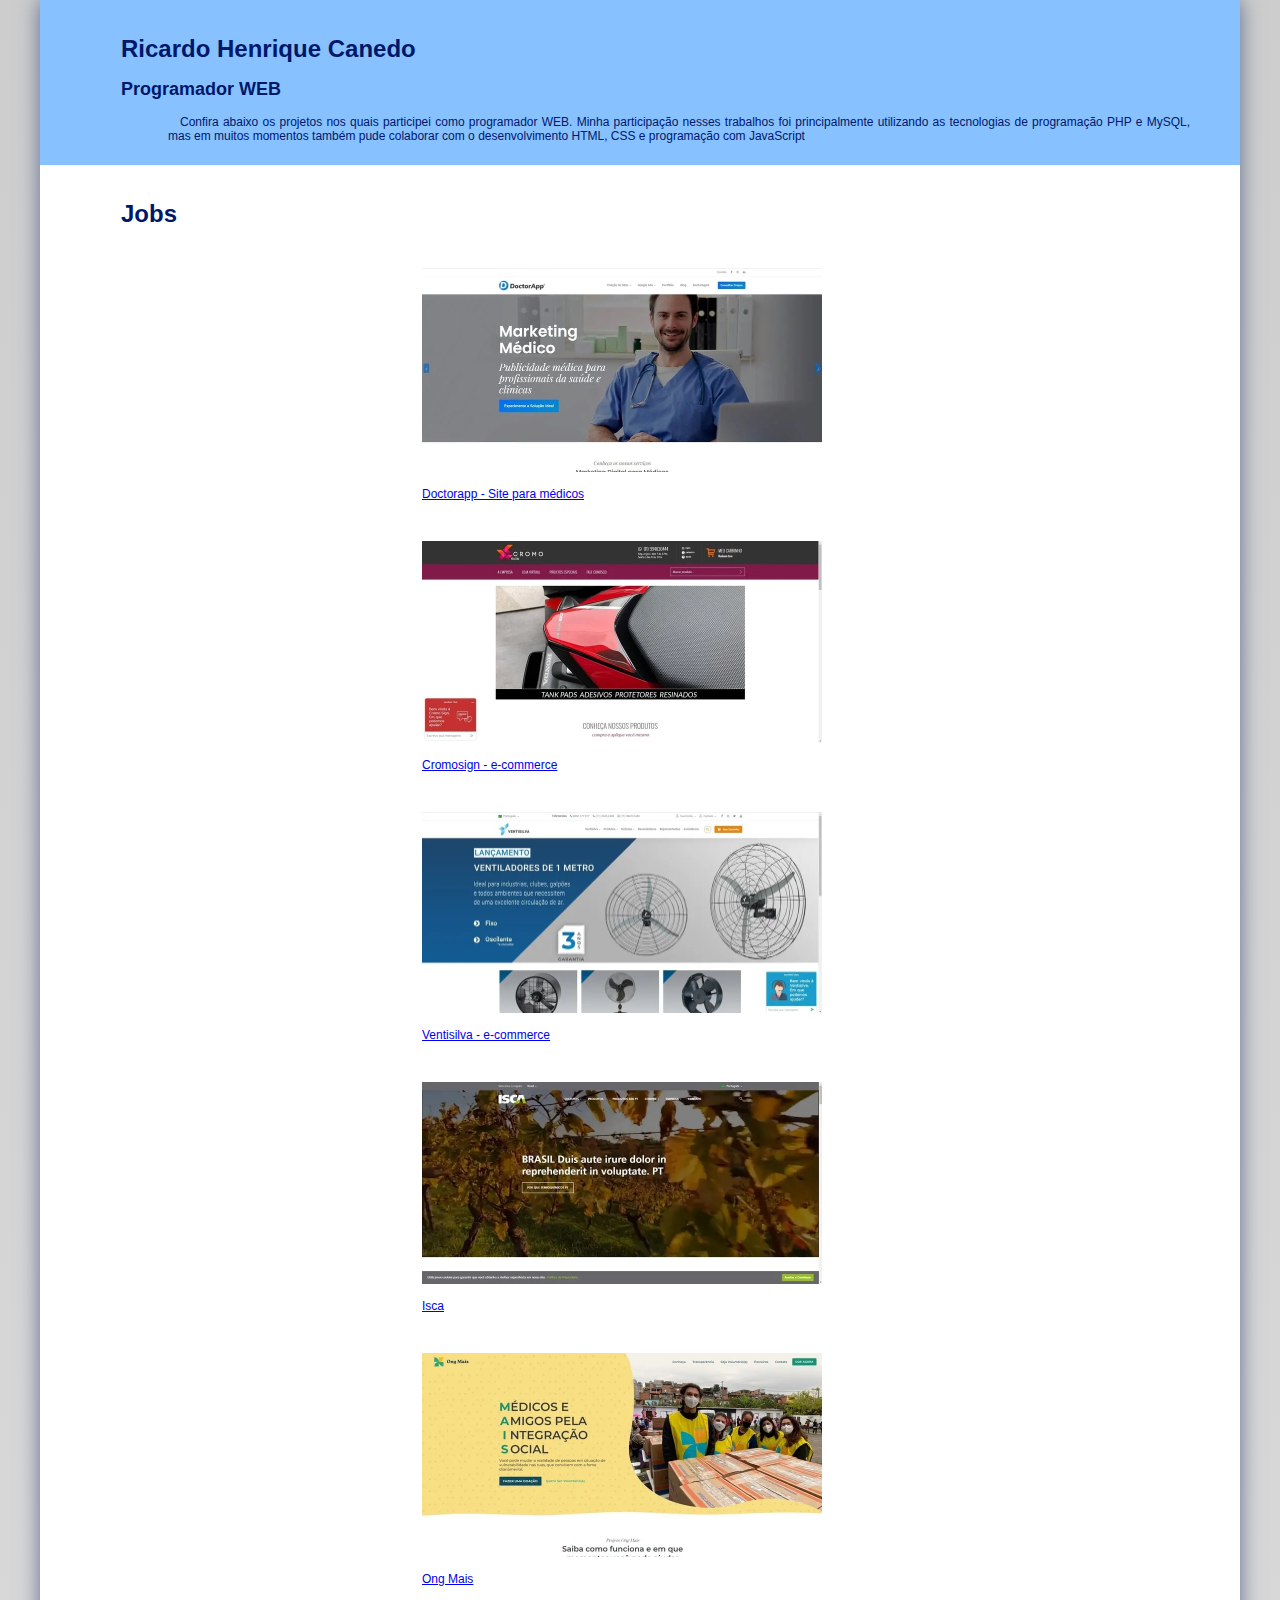
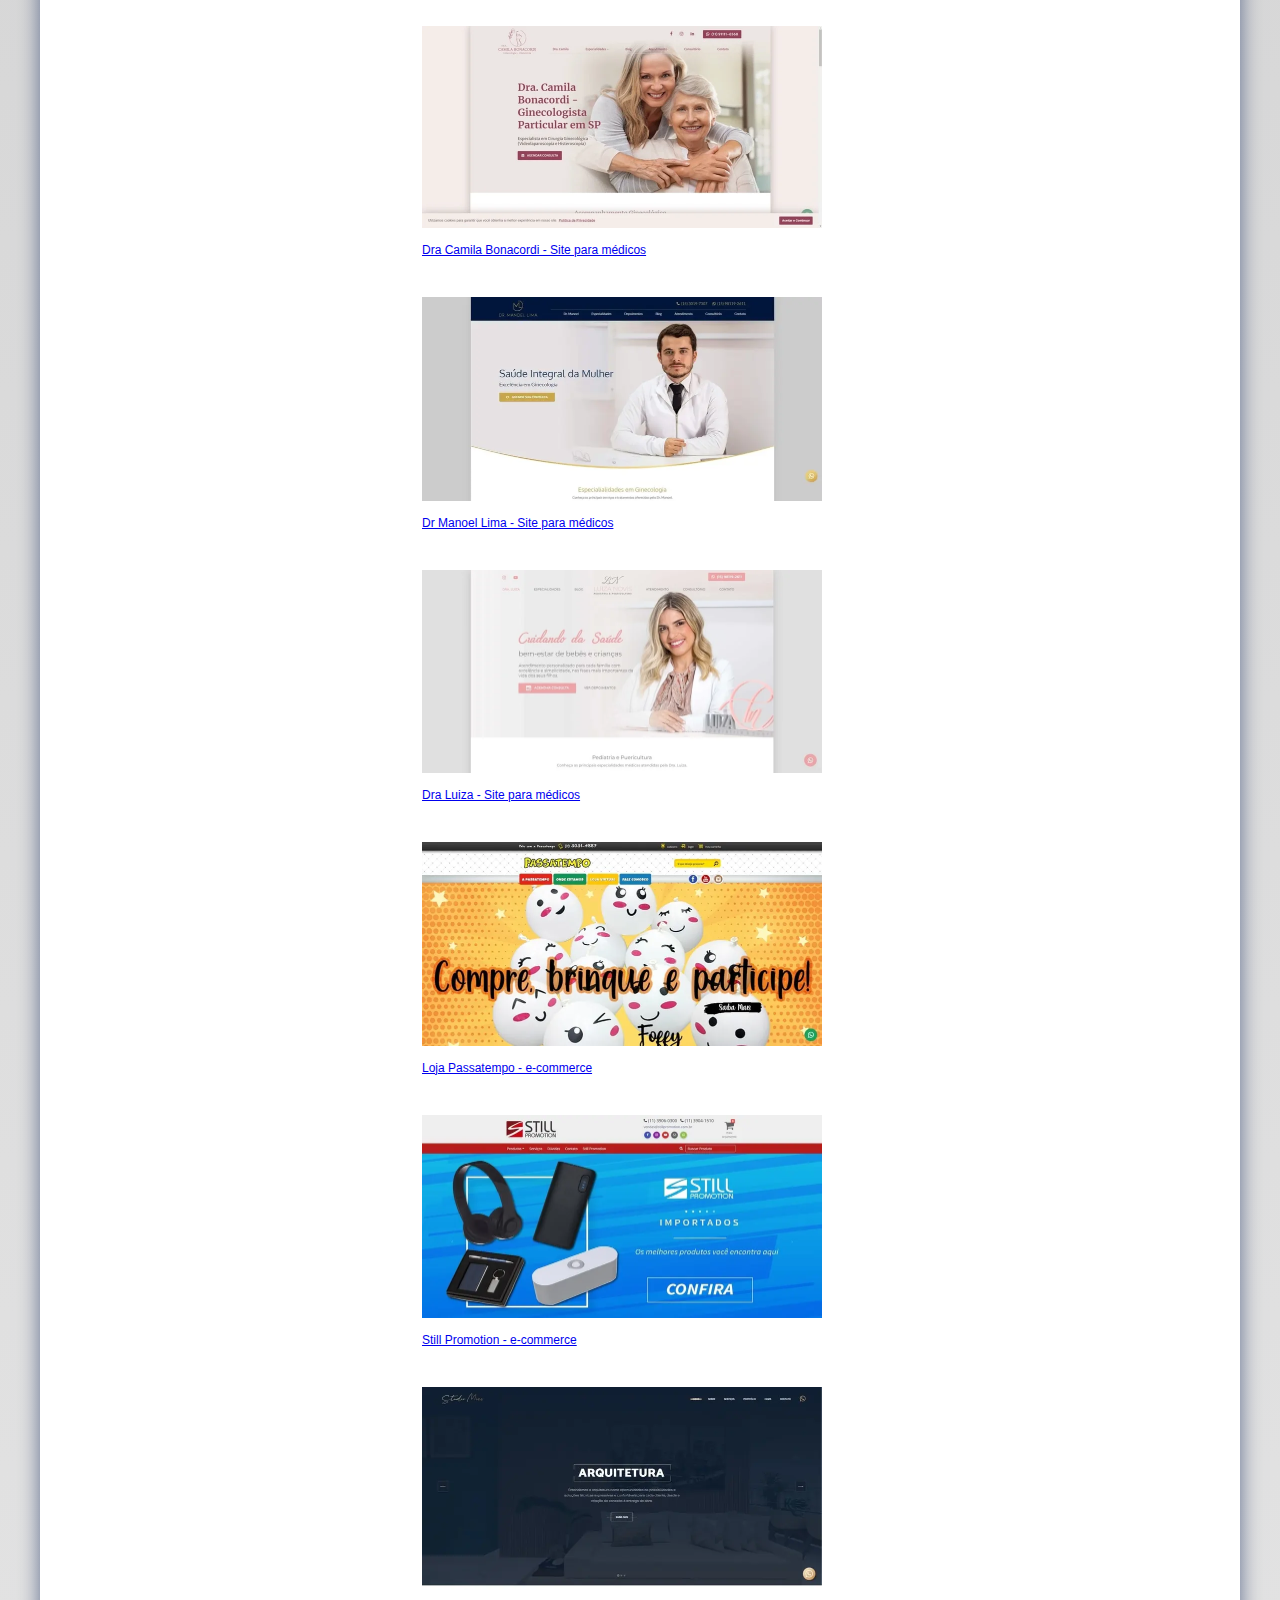
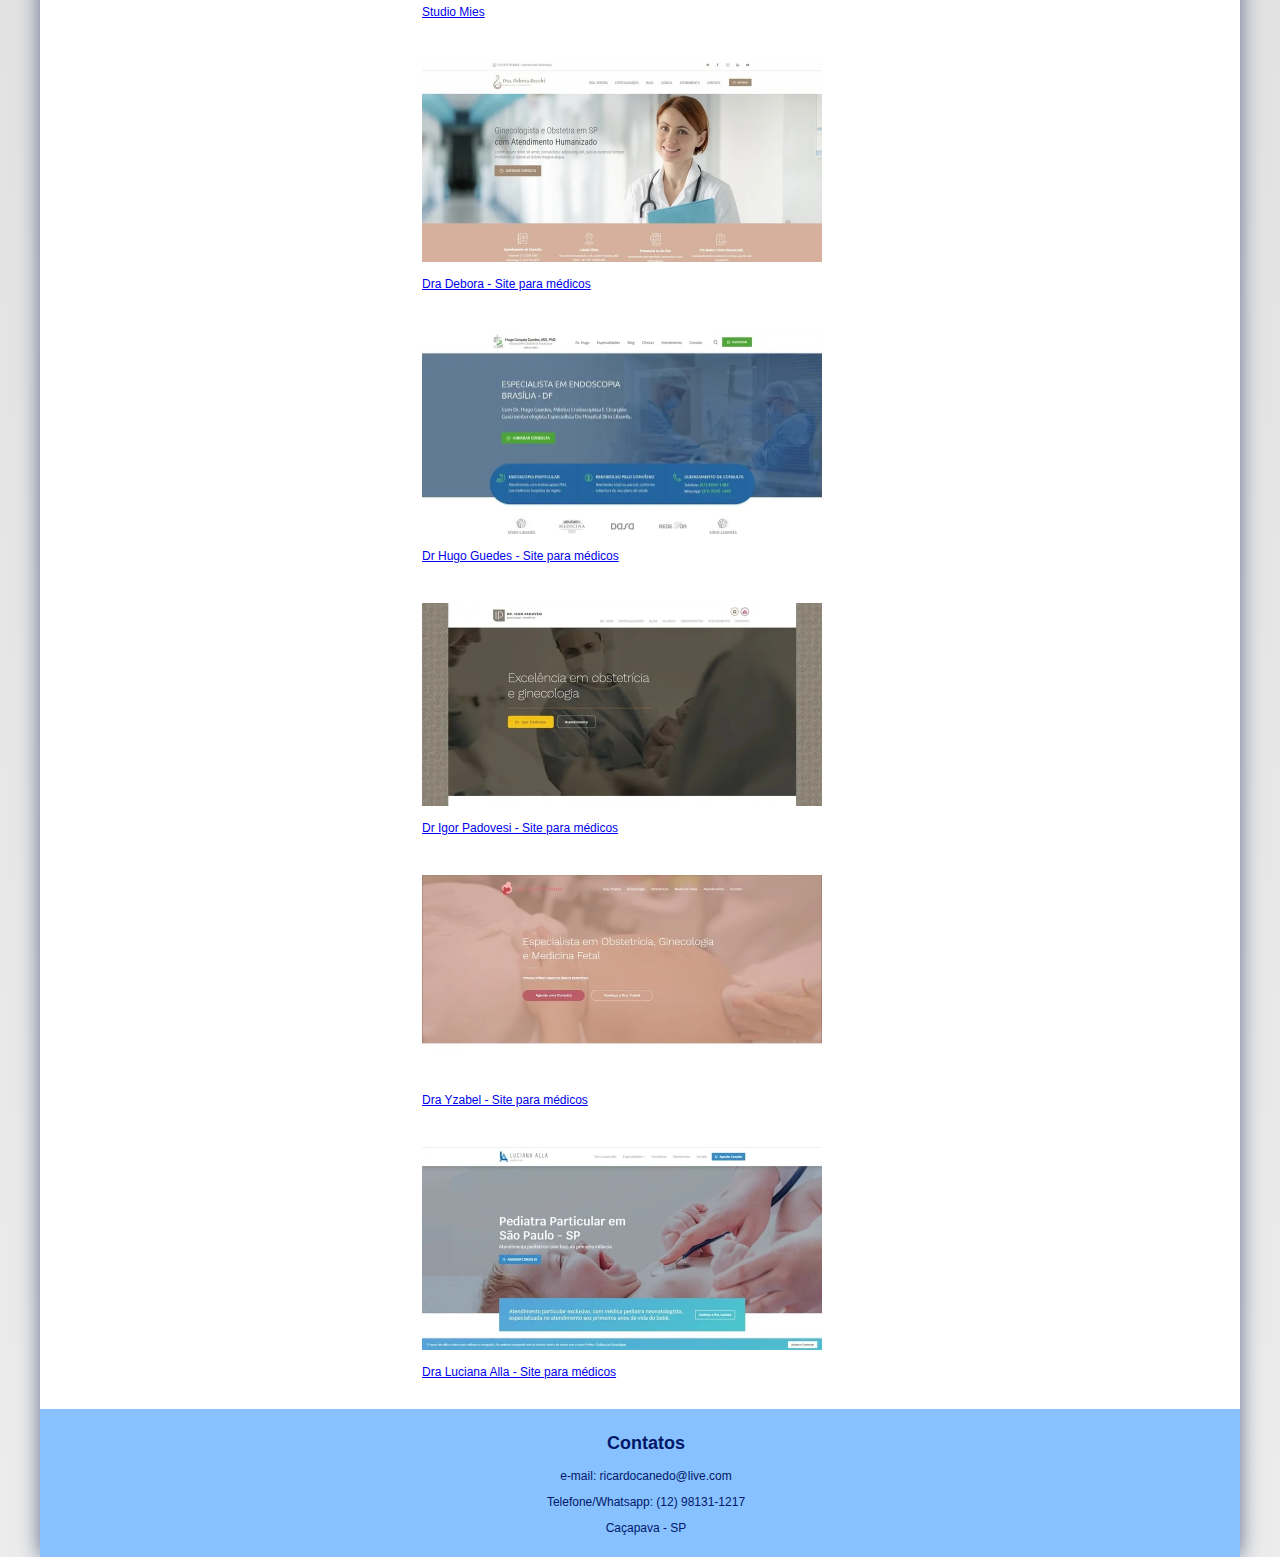
==== commit 900595f6: "css" ====
--- a/index.html
+++ b/index.html
@@ -9,18 +9,17 @@
 </head>
 
 <body>
-    <main>
-        <div class="container">
-            <h1>Ricardo Henrique Canedo</h1>
-            <ul>
-                <li>
-                    <h2>Programador WEB</h2>
-                </li>
-            </ul>
-            <h3>Confira abaixo os projetos nos quais participei como programador WEB. Minha participação nesses
+    <header class="geral">
+        <h1 class="texto">Ricardo Henrique Canedo</h1>
+        <h2 class="texto">Programador WEB</h2>
+        <div>
+            <p>Confira abaixo os projetos nos quais participei como programador WEB. Minha participação nesses
                 trabalhos foi principalmente utilizando as tecnologias de programação PHP e MySQL, mas em muitos
-                momentos também pude colaborar com o desenvolvimento HTML, CSS e programação com JavaScript</h3>
+                momentos também pude colaborar com o desenvolvimento HTML, CSS e programação com JavaScript</p>
         </div>
+    </header>
+    <main class="geral">
+        <h1 class="texto">Jobs</h1>
         <div class="container">
             <div class="frameport">
                 <picture>
@@ -28,7 +27,8 @@
                     <source srcset="assets/images/doctorapp.jpg" type="image/jpg">
                     <img src="assets/images/doctorapp.jpg" alt="Doctorapp">
                 </picture>
-                <p><a href="https://www.doctorapp.com.br" target="_blank" rel="noreferrer noopener">Doctorapp - Site para médicos</a></p>
+                <p><a href="https://www.doctorapp.com.br" target="_blank" rel="noreferrer noopener">Doctorapp - Site
+                        para médicos</a></p>
             </div>
             <div class="frameport">
                 <picture>
@@ -36,7 +36,8 @@
                     <source srcset="assets/images/cromosign.jpg" type="image/jpg">
                     <img src="assets/images/cromosign.jpg" alt="Cromosign" width="400">
                 </picture>
-                <p><a href="https://www.cromosign.com.br/" target="_blank" rel="noreferrer noopener">Cromosign - e-commerce</a></p>
+                <p><a href="https://www.cromosign.com.br/" target="_blank" rel="noreferrer noopener">Cromosign -
+                        e-commerce</a></p>
             </div>
             <div class="frameport">
                 <picture>
@@ -44,7 +45,8 @@
                     <source srcset="assets/images/ventisilva.jpg" type="image/jpg">
                     <img src="assets/images/ventisilva.jpg" alt="Ventisilva" width="400">
                 </picture>
-                <p><a href="https://www.ventisilva.com.br/" target="_blank" rel="noreferrer noopener">Ventisilva - e-commerce</a></p>
+                <p><a href="https://www.ventisilva.com.br/" target="_blank" rel="noreferrer noopener">Ventisilva -
+                        e-commerce</a></p>
             </div>
             <div class="frameport">
                 <picture>
@@ -68,7 +70,8 @@
                     <source srcset="assets/images/dracamila.jpg" type="image/jpg">
                     <img src="assets/images/dracamila.jpg" alt="Dra Camila Bonacordi" width="400">
                 </picture>
-                <p><a href="https://www.dracamilabonacordi.com.br/" target="_blank" rel="noreferrer noopener">Dra Camila Bonacordi - Site para médicos</a></p>
+                <p><a href="https://www.dracamilabonacordi.com.br/" target="_blank" rel="noreferrer noopener">Dra Camila
+                        Bonacordi - Site para médicos</a></p>
             </div>
             <div class="frameport">
                 <picture>
@@ -76,7 +79,8 @@
                     <source srcset="assets/images/drmanoel.jpg" type="image/jpg">
                     <img src="assets/images/drmanoel.jpg" alt="Dr Manoel Lima" width="400">
                 </picture>
-                <p><a href="https://www.drmanoellima.com.br/" target="_blank" rel="noreferrer noopener">Dr Manoel Lima - Site para médicos</a></p>
+                <p><a href="https://www.drmanoellima.com.br/" target="_blank" rel="noreferrer noopener">Dr Manoel Lima -
+                        Site para médicos</a></p>
             </div>
             <div class="frameport">
                 <picture>
@@ -84,7 +88,8 @@
                     <source srcset="assets/images/draluiza.jpg" type="image/jpg">
                     <img src="assets/images/draluiza.jpg" alt="Dra Luiza" width="400">
                 </picture>
-                <p><a href="https://www.draluizanovis.com.br/" target="_blank" rel="noreferrer noopener">Dra Luiza - Site para médicos</a></p>
+                <p><a href="https://www.draluizanovis.com.br/" target="_blank" rel="noreferrer noopener">Dra Luiza -
+                        Site para médicos</a></p>
             </div>
             <div class="frameport">
                 <picture>
@@ -92,7 +97,8 @@
                     <source srcset="assets/images/lojapassatempo.jpg" type="image/jpg">
                     <img src="assets/images/lojapassatempo.jpg" alt="Loja Passatempo" width="400">
                 </picture>
-                <p><a href="https://www.lojapassatempo.com.br/" target="_blank" rel="noreferrer noopener">Loja Passatempo - e-commerce</a></p>
+                <p><a href="https://www.lojapassatempo.com.br/" target="_blank" rel="noreferrer noopener">Loja
+                        Passatempo - e-commerce</a></p>
             </div>
             <div class="frameport">
                 <picture>
@@ -100,7 +106,8 @@
                     <source srcset="assets/images/stillpromotion.jpg" type="image/jpg">
                     <img src="assets/images/stillpromotion.jpg" alt="Still Promotion" width="400">
                 </picture>
-                <p><a href="https://www.stillpromotion.com.br/" target="_blank" rel="noreferrer noopener">Still Promotion - e-commerce</a></p>
+                <p><a href="https://www.stillpromotion.com.br/" target="_blank" rel="noreferrer noopener">Still
+                        Promotion - e-commerce</a></p>
             </div>
             <div class="frameport">
                 <picture>
@@ -108,7 +115,8 @@
                     <source srcset="assets/images/studiomies.jpg" type="image/jpg">
                     <img src="assets/images/studiomies.jpg" alt="Studio Mies" width="400">
                 </picture>
-                <p><a href="https://www.studiomies.com.br/" target="_blank" rel="noreferrer noopener">Studio Mies</a></p>
+                <p><a href="https://www.studiomies.com.br/" target="_blank" rel="noreferrer noopener">Studio Mies</a>
+                </p>
             </div>
             <div class="frameport">
                 <picture>
@@ -132,7 +140,8 @@
                     <source srcset="assets/images/drigorpadovesi.jpg" type="image/jpg">
                     <img src="assets/images/drigorpadovesi.jpg" alt="Dr Igor Padovesi" width="400">
                 </picture>
-                <p><a href="https://www.igorpadovesi.com.br/" target="_blank" rel="noreferrer noopener">Dr Igor Padovesi - Site para médicos</a></p>
+                <p><a href="https://www.igorpadovesi.com.br/" target="_blank" rel="noreferrer noopener">Dr Igor Padovesi
+                        - Site para médicos</a></p>
             </div>
             <div class="frameport">
                 <picture>
@@ -140,7 +149,8 @@
                     <source srcset="assets/images/drayzabel.jpg" type="image/jpg">
                     <img src="assets/images/drayzabel.jpg" alt="Dra Yzabel" width="400">
                 </picture>
-                <p><a href="https://www.drayzabel.com.br/" target="_blank" rel="noreferrer noopener">Dra Yzabel - Site para médicos</a></p>
+                <p><a href="https://www.drayzabel.com.br/" target="_blank" rel="noreferrer noopener">Dra Yzabel - Site
+                        para médicos</a></p>
             </div>
             <div class="frameport">
                 <picture>
@@ -148,14 +158,15 @@
                     <source srcset="assets/images/dralucianaalla.jpg" type="image/jpg">
                     <img src="assets/images/dralucianaalla.jpg" alt="Dra Luciana Alla" width="400">
                 </picture>
-                <p><a href="https://www.dralucianaalla.com.br/" target="_blank" rel="noreferrer noopener">Dra Luciana Alla - Site para médicos</a></p>
+                <p><a href="https://www.dralucianaalla.com.br/" target="_blank" rel="noreferrer noopener">Dra Luciana
+                        Alla - Site para médicos</a></p>
             </div>
         </div>
     </main>
-    <footer>
-        <h2>Contatos:</h3>
+    <footer class="geral">
+        <h2>Contatos</h3>
             <p>e-mail: ricardocanedo@live.com</p>
-            <p>whatsapp: (12) 98131-1217</p>
+            <p>Telefone/Whatsapp: (12) 98131-1217</p>
             <p>Caçapava - SP</p>
     </footer>
     <script src="assets/JS/theme.js"></script>
--- a/assets/CSS/style.css
+++ b/assets/CSS/style.css
@@ -1,12 +1,12 @@
-﻿@charset "UTF-8";
+﻿@charset "utf-8";
 
 :root {
     --cor0: white;
     --cor1: rgb(205, 205, 205);
     --cor2: rgb(236, 236, 236);
-    --cor3: ;
-    --cor4: ;
-    --cor5: ;
+    --cor3: rgb(136, 193, 255);
+    --cor4: rgb(94, 108, 141);
+    --cor5: rgb(0, 24, 105);
 }
 
 body {
@@ -16,15 +16,27 @@
     text-indent: 12px;
     max-width: 1200px;
     margin: auto;
+    box-shadow: 0px 0px 20px var(--cor4);
+    color: var(--cor5);
+}
+
+header {
+    text-align: justify;
+    background-color: var(--cor3);
 }
 
 main {
+    text-align: justify;
     background-color: var(--cor0);
-    width: 98%;
-    padding: 10px;
-    margin: 10px;
-    border-radius: 10px;
-    text-align: justify;
+}
+
+footer {
+    text-align: center;
+    background-color: var(--cor3);
+}
+
+h1 {
+    margin-top: 25px;
 }
 
 main h3 {
@@ -32,18 +44,30 @@
     max-width: 400px;
 }
 
+.geral {
+    padding: 10px;
+}
+
+.texto {
+    max-width: 800px;
+}
+
+h1.texto {
+    margin-left: 5%;
+}
+
+h2.texto {
+    margin-left: 5%;
+}
+
+header p {
+    margin-left: 10%;
+    margin-right: 40px;
+}
+
 div.container {
     margin: auto;
     max-width: 500px;
-}
-
-footer {
-    background-color: var(--cor0);
-    width: 98%;
-    padding: 10px;
-    margin: 10px;
-    border-radius: 10px;
-    text-align: center;
 }
 
 div.frameport {
